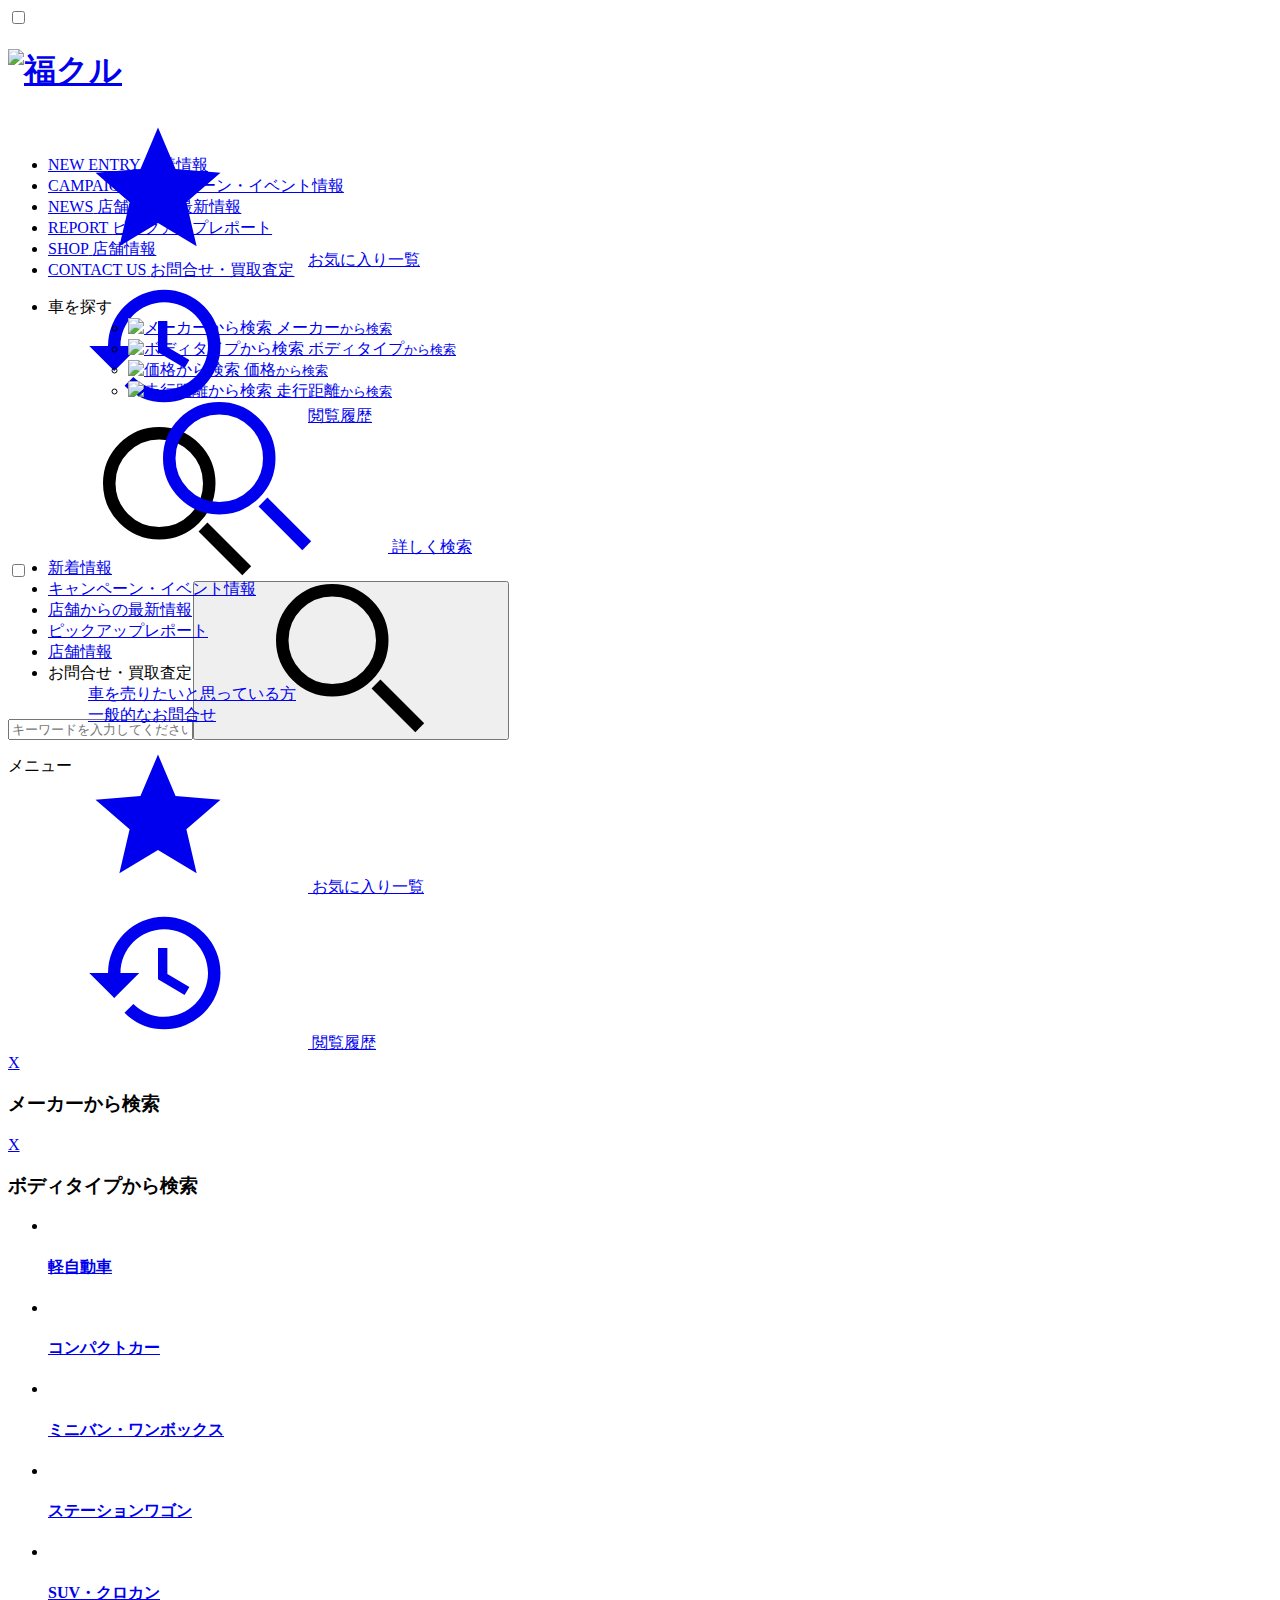
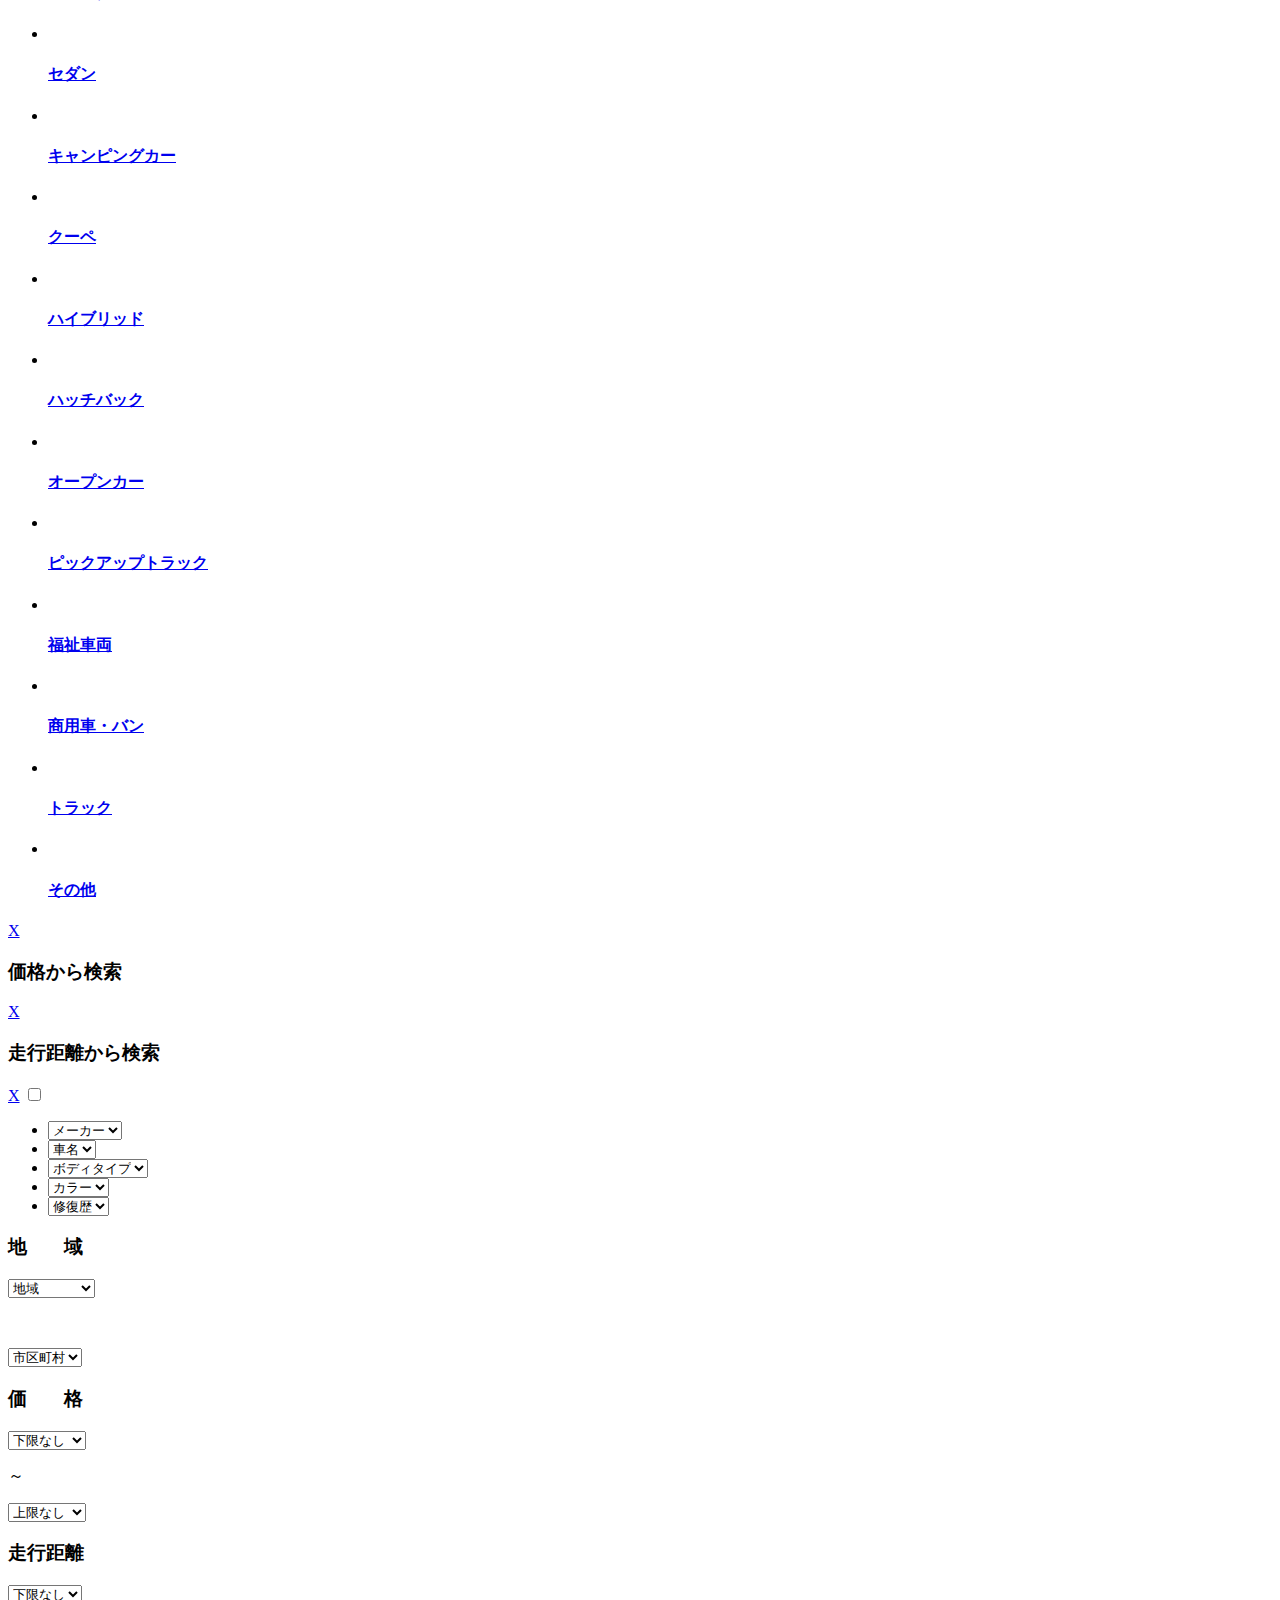
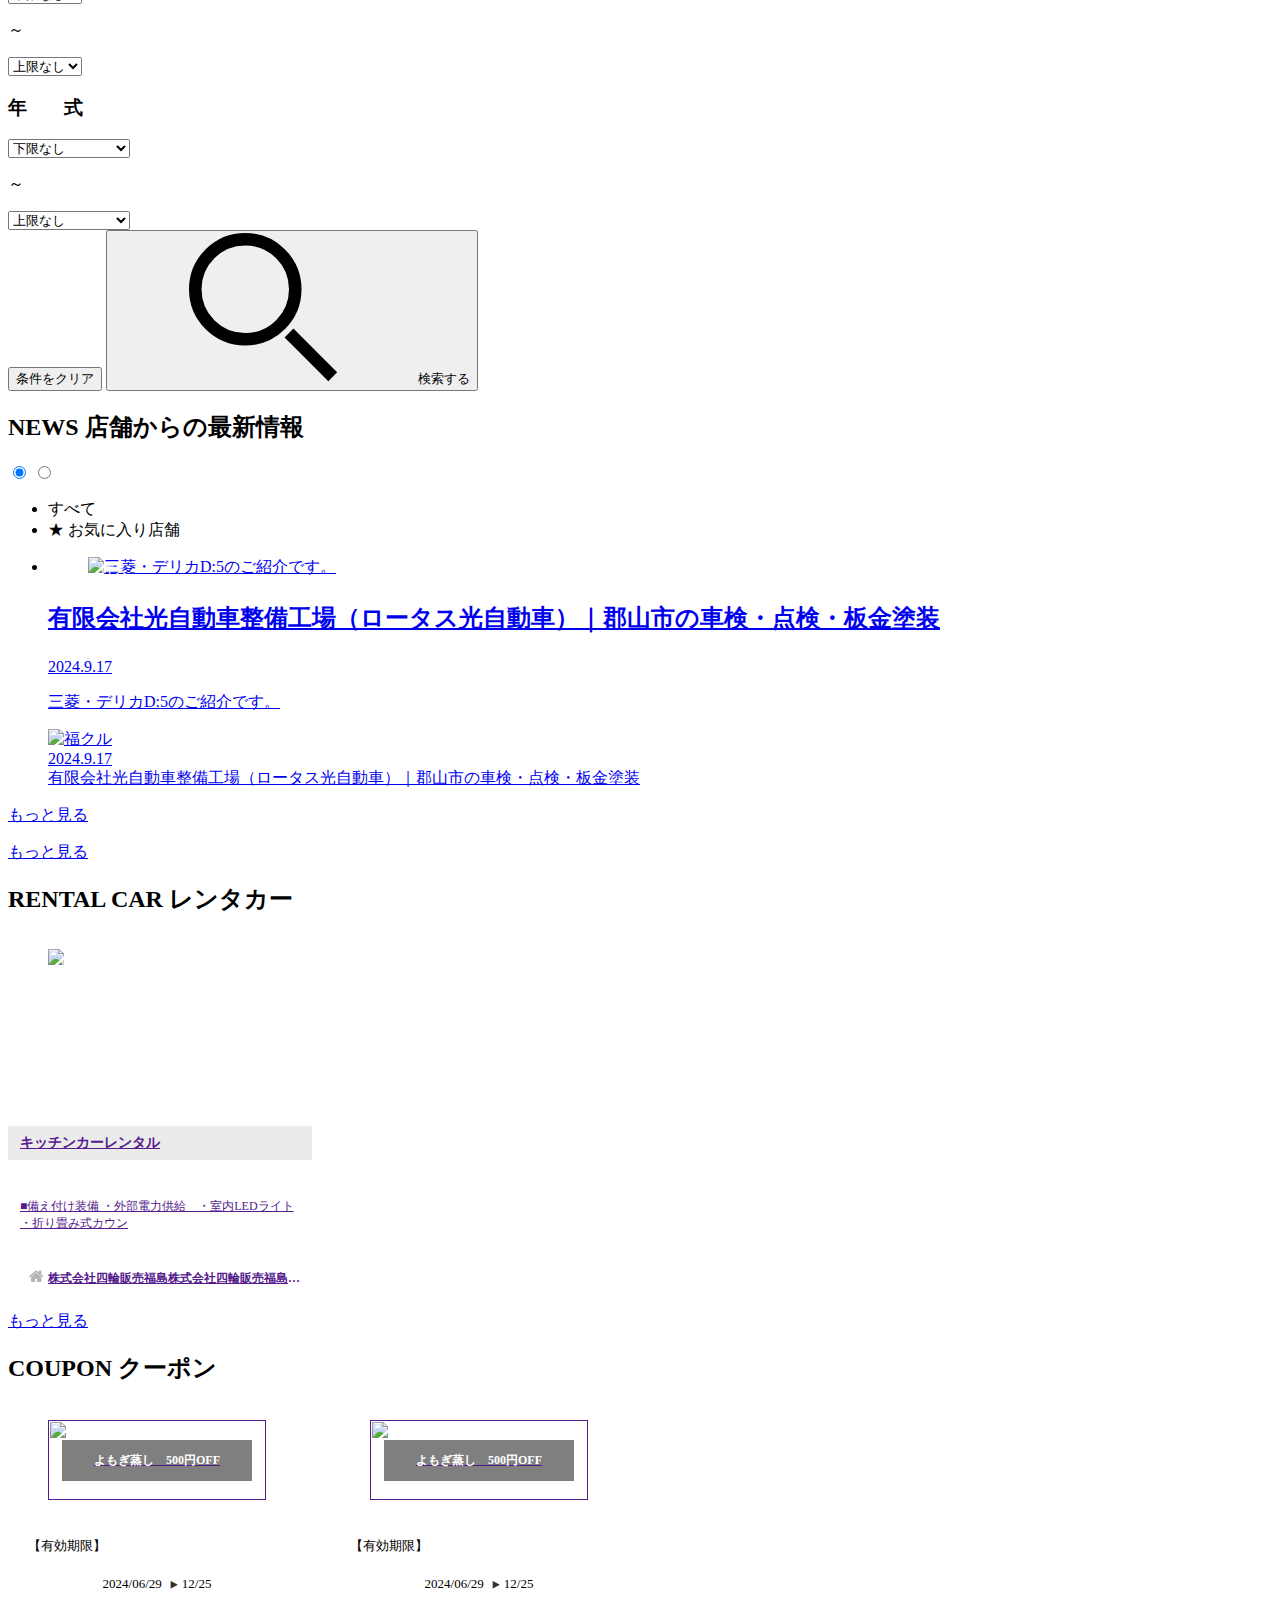
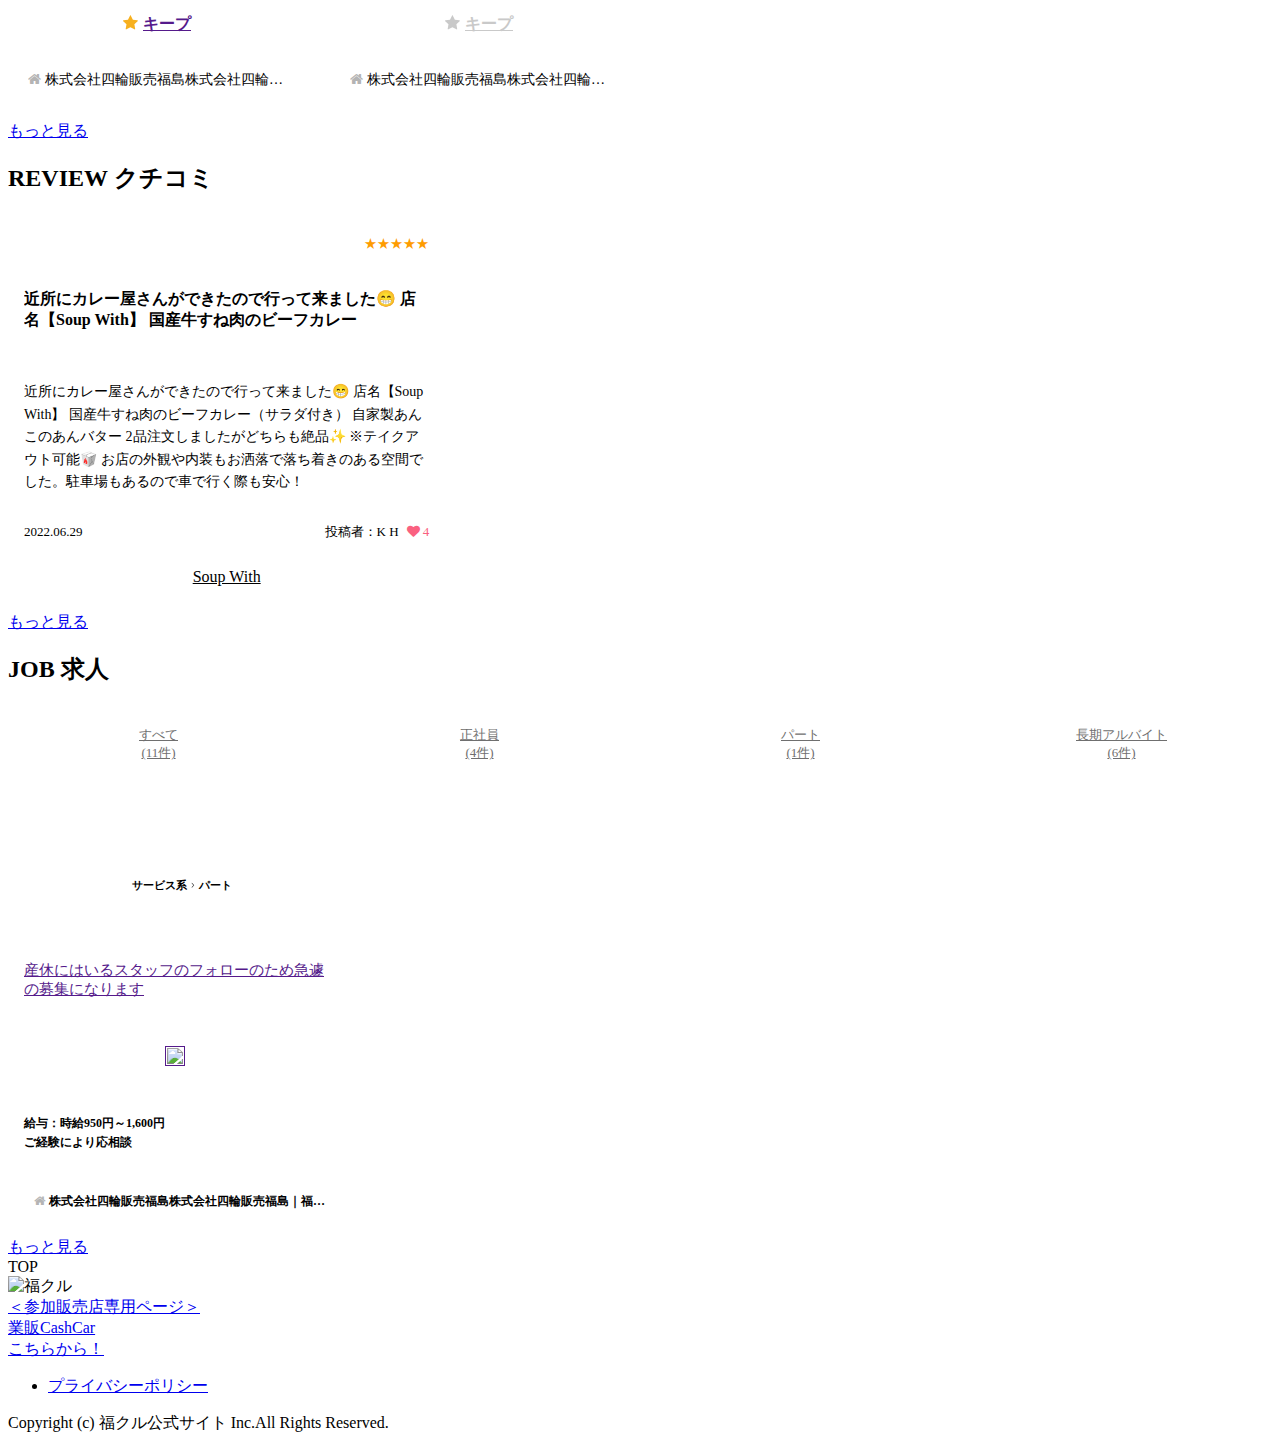
==== index.html @ 44efbf76 "トップページの修正に関するファイルを追加" ====
<!doctype html>
<html lang="ja">

<head>
  <title>福クル公式サイト｜安心と信頼のJUショップ加盟店|福島県中古車情報</title>
  <meta charset="utf-8">
  <meta name="viewport" content="width=device-width, initial-scale=1.0">
  <meta name="format-detection" content="telephone=no">
  <meta http-equiv="X-UA-Compatible" content="IE=edge">
  <meta name="Keywords" content="福島県,福クル,JU,中古車,車検,整備" />
  <meta name="Description"
    content="福島県の中古車情報は福クルの公式サイトで検索！イベント・キャンペーンの情報やお知らせも随時発信しています。安心と信頼のJUショップ加盟店では良質な中古車をお求めいただけます。軽自動車・ミニバン・ハイブリッドカーなどの人気車、未使用車も多数ラインナップ。自社工場を完備している店舗では車検・点検・鈑金塗装もおまかせ下さい。" />
  <meta name="Copyright" content="Copyright (c) 福クル公式サイト Inc.All Rights Reserved." />
  <meta property="og:title" content="福クル公式サイト｜安心と信頼のJUショップ加盟店|福島県中古車情報" />
  <meta property="og:type" content="article" />
  <meta property="og:site_name" content="福クル公式サイト" />
  <meta property="og:description"
    content="福島県の中古車情報は福クルの公式サイトで検索！イベント・キャンペーンの情報やお知らせも随時発信しています。安心と信頼のJUショップ加盟店では良質な中古車をお求めいただけます。軽自動車・ミニバン・ハイブリッドカーなどの人気車、未使用車も多数ラインナップ。自社工場を完備している店舗では車検・点検・鈑金塗装もおまかせ下さい。">
  <link rel="preconnect" href="https://fonts.googleapis.com">
  <link rel="preconnect" href="https://fonts.gstatic.com" crossorigin>
  <link
    href="https://fonts.googleapis.com/css2?family=Noto+Sans+JP:wght@400;700;900&family=Noto+Sans:wght@400;700;900&display=swap"
    rel="stylesheet">
  <link rel="stylesheet" href="https://cdnjs.cloudflare.com/ajax/libs/font-awesome/4.7.0/css/font-awesome.css">
  <link rel="stylesheet" type="text/css" href="http://fukukuru.b-cube-5.linux/usedcar/vendor/slick/slick.css"
    media="screen" />
  <link rel="stylesheet" type="text/css" href="http://fukukuru.b-cube-5.linux/usedcar/vendor/slick/slick-theme.css"
    media="screen" />
  <link rel="preload" href="http://fukukuru.b-cube-5.linux/css/style.css" as="style" />
  <link rel="preload" href="http://fukukuru.b-cube-5.linux/css/general.css" as="style" />
  <link rel="preload" href="http://fukukuru.b-cube-5.linux/css/top.css" as="style" />
  <link rel="preload" href="http://fukukuru.b-cube-5.linux/js/common-head.js" as="script" crossorigin="anonymous" />
  <link rel="preload" href="http://fukukuru.b-cube-5.linux/js/common.js" as="script" crossorigin="anonymous" />
  <link rel="preload" href="http://fukukuru.b-cube-5.linux/js/common-head.js" as="script" crossorigin="anonymous" />
  <link rel="preload" href="http://fukukuru.b-cube-5.linux/js/common.js" as="script" crossorigin="anonymous" />
  <link rel="preload" href="http://fukukuru.b-cube-5.linux/js/top/module.js" as="script" crossorigin="anonymous" />
  <link rel="stylesheet" href="http://fukukuru.b-cube-5.linux/css/style.css" type="text/css" />
  <link rel="stylesheet" href="http://fukukuru.b-cube-5.linux/css/general.css" type="text/css" />
  <link rel="stylesheet" href="http://fukukuru.b-cube-5.linux/css/top.css" type="text/css" />
  <link rel="stylesheet" href="/scss/style.css" as="style" type="text/css" />
  <style></style>
  <link rel="stylesheet" href="http://fukukuru.b-cube-5.linux/css/customize.css">
  <link href="http://fukukuru.b-cube-5.linux/db_img/bnr_img/2/bnr_img_20240920174914309.png" as="image" rel="preload">
</head>


<body class="p-body istop">

  <input id="nav-input" type="checkbox" class="p-toggleBtn__check" />
  <div class="u-ds-none" style="height:0;width:0;position:absolute;visibility:hidden"><svg>
      <defs>
        <symbol id="tw-ico" viewBox="0 0 80 65">
          <path
            d="M71.81 16.18v2.12C71.86 40 55.35 65 25.16 65A46.47 46.47 0 010 57.63a34.05 34.05 0 003.91.24 33 33 0 0020.38-7A16.44 16.44 0 019 39.43a16.28 16.28 0 007.41-.28A16.42 16.42 0 013.2 23.06v-.21a16.36 16.36 0 007.45 2.06A16.45 16.45 0 015.57 3 46.57 46.57 0 0039.4 20.14a16.43 16.43 0 0128-15 32.84 32.84 0 0010.42-4 16.46 16.46 0 01-7.22 9.07A32.45 32.45 0 0080 7.68a33.26 33.26 0 01-8.19 8.5z" />
        </symbol>
        <symbol id="fb-ico" viewBox="0 0 80 80">
          <path
            d="M80 40a40 40 0 10-46.25 39.51V51.56H23.59V40h10.16v-8.81c0-10 6-15.57 15.11-15.57a60.88 60.88 0 019 .79v9.84h-5c-5 0-6.52 3.08-6.52 6.25V40h11l-1.77 11.56h-9.32v28A40 40 0 0080 40z" />
          <path
            d="M55.57 51.56L57.34 40H46.25v-7.5c0-3.17 1.55-6.25 6.52-6.25h5v-9.84a60.88 60.88 0 00-9-.79c-9.14 0-15.11 5.54-15.11 15.57V40H23.59v11.56h10.16v28a40.1 40.1 0 0012.5 0v-28z" />
        </symbol>
        <symbol id="ln-ico" viewBox="0 0 320 320">
          <rect rx="72.14" />
          <path
            d="M266.66 144.92c0-47.74-47.86-86.58-106.69-86.58S53.28 97.18 53.28 144.92c0 42.8 38 78.65 89.22 85.42 3.48.75 8.21 2.29 9.4 5.26 1.08 2.7.71 6.93.35 9.65 0 0-1.25 7.53-1.52 9.13-.47 2.7-2.15 10.55 9.24 5.76s61.44-36.18 83.82-61.95c15.46-16.95 22.87-34.19 22.87-53.27z" />
          <path
            d="M231.16 172.49h-30a2 2 0 01-2-2v-46.55a2 2 0 012-2h30a2 2 0 012 2v7.57a2 2 0 01-2 2h-20.37v7.85h20.37a2 2 0 012 2V151a2 2 0 01-2 2h-20.37v7.86h20.37a2 2 0 012 2v7.56a2 2 0 01-2 2.07zM120.29 172.49a2 2 0 002-2v-7.56a2 2 0 00-2-2H99.92v-37a2 2 0 00-2-2h-7.6a2 2 0 00-2 2v46.53a2 2 0 002 2h30z" />
          <rect x="128.73" y="121.85" width="11.64" height="50.64" rx="2.04" />
          <path
            d="M189.84 121.85h-7.56a2 2 0 00-2 2v27.66l-21.3-28.77a1.2 1.2 0 00-.17-.21l-.12-.12-.11-.09h-.06l-.11-.08h-.06l-.11-.06h-8.47a2 2 0 00-2 2v46.56a2 2 0 002 2h7.57a2 2 0 002-2v-27.93l21.33 28.8a2 2 0 00.52.52l.12.08h.06l.1.05H181.78a2.42 2.42 0 00.54.07h7.52a2 2 0 002-2v-46.44a2 2 0 00-2-2.04z" />
        </symbol>
        <symbol id="ig-ico" viewBox="0 0 80 80">
          <path
            d="M40 7.21c10.68 0 12 0 16.16.23a22.13 22.13 0 017.43 1.38 12.3 12.3 0 014.6 3 12.3 12.3 0 013 4.6 22.13 22.13 0 011.38 7.43c.19 4.21.23 5.48.23 16.16s0 12-.23 16.16a22.13 22.13 0 01-1.38 7.43 13.22 13.22 0 01-7.59 7.59 22.13 22.13 0 01-7.43 1.38c-4.21.19-5.48.23-16.16.23s-11.95 0-16.16-.23a22.13 22.13 0 01-7.43-1.38 12.3 12.3 0 01-4.6-3 12.3 12.3 0 01-3-4.6 22.13 22.13 0 01-1.38-7.43C7.25 52 7.21 50.68 7.21 40s0-11.95.23-16.16a22.13 22.13 0 011.38-7.43 12.3 12.3 0 013-4.6 12.3 12.3 0 014.6-3 22.13 22.13 0 017.43-1.38c4.21-.19 5.48-.23 16.16-.23M40 0C29.14 0 27.77.05 23.51.24A29.18 29.18 0 0013.8 2.1a19.69 19.69 0 00-7.09 4.61A19.69 19.69 0 002.1 13.8a29.18 29.18 0 00-1.86 9.71C.05 27.77 0 29.14 0 40s.05 12.23.24 16.49A29.18 29.18 0 002.1 66.2a19.69 19.69 0 004.61 7.09 19.69 19.69 0 007.09 4.61 29.18 29.18 0 009.71 1.86C27.77 80 29.14 80 40 80s12.23 0 16.49-.24a29.18 29.18 0 009.71-1.86 20.39 20.39 0 0011.7-11.7 29.18 29.18 0 001.86-9.71C80 52.23 80 50.86 80 40s0-12.23-.24-16.49a29.18 29.18 0 00-1.86-9.71 19.69 19.69 0 00-4.61-7.09A19.69 19.69 0 0066.2 2.1 29.18 29.18 0 0056.49.24C52.23.05 50.86 0 40 0z" />
          <path
            d="M40 19.46A20.54 20.54 0 1060.54 40 20.55 20.55 0 0040 19.46zm0 33.87A13.33 13.33 0 1153.33 40 13.33 13.33 0 0140 53.33z" />
          <circle cx="61.35" cy="18.65" r="4.8" />
        </symbol>
        <symbol id="search-ico" viewBox="0 0 24 24" stroke="currentColor" stroke-miterlimit="10" stroke-width="2px">
          <circle class="cls-1" cx="9" cy="9" r="8" fill="none" />
          <line class="cls-1" x1="16" y1="16" x2="23" y2="23" />
        </symbol>
        <symbol id="fav-ico" viewBox="0 0 24 24" fill="currentColor">
          <path d="M12 17.27L18.18 21l-1.64-7.03L22 9.24l-7.19-.61L12 2 9.19 8.63 2 9.24l5.46 4.73L5.82 21z" />
        </symbol>
        <symbol id="login-ico" viewBox="0 0 24 24" fill="currentColor">
          <path
            d="M19 7.001c0 3.865-3.134 7-7 7s-7-3.135-7-7c0-3.867 3.134-7.001 7-7.001s7 3.134 7 7.001zm-1.598 7.18c-1.506 1.137-3.374 1.82-5.402 1.82-2.03 0-3.899-.685-5.407-1.822-4.072 1.793-6.593 7.376-6.593 9.821h24c0-2.423-2.6-8.006-6.598-9.819z" />
        </symbol>
        <symbol id="car-ico" viewBox="0 0 46 34" fill="currentColor">
          <path
            d="M42.8,9.53a3.36,3.36,0,0,0-2.11.7h0C40,5.58,38.26.21,34,.21H12c-4.21,0-6,5.3-6.79,9.93a3.38,3.38,0,0,0-2-.61c-1.61,0-2.91,1-2.91,2.21S1.59,14,3.2,14a3.59,3.59,0,0,0,1.57-.35h0c-.12,1.45-.14,2.57-.14,3V32.56a1.22,1.22,0,0,0,1.22,1.23H9.53a1.23,1.23,0,0,0,1.22-1.23V30.11h24.3v2.45a1.23,1.23,0,0,0,1.22,1.23H40a1.23,1.23,0,0,0,1.22-1.23V16.64c0-.48,0-1.65-.12-3.14h0A3.57,3.57,0,0,0,42.8,14c1.61,0,2.91-1,2.91-2.21S44.41,9.53,42.8,9.53ZM12.22,3.06H33.75c4.45,0,4.59,8.34,4.6,8.68H7.45C7.47,11.4,7.77,3.06,12.22,3.06ZM9.17,24.79a3.06,3.06,0,1,1,3.06-3.06A3.06,3.06,0,0,1,9.17,24.79Zm27.66,0a3.06,3.06,0,1,1,3.06-3.06A3.06,3.06,0,0,1,36.83,24.79Z" />
        </symbol>
        <symbol id="history-ico" viewBox="0 0 24 24" fill="currentColor">
          <path
            d="M13 3a9 9 0 0 0-9 9H1l3.89 3.89l.07.14L9 12H6c0-3.87 3.13-7 7-7s7 3.13 7 7s-3.13 7-7 7c-1.93 0-3.68-.79-4.94-2.06l-1.42 1.42A8.954 8.954 0 0 0 13 21a9 9 0 0 0 0-18zm-1 5v5l4.25 2.52l.77-1.28l-3.52-2.09V8z" />
        </symbol>
      </defs>
    </svg></div>
  <header class="l-header p-header">
    <div class="p-header__seo"></div>
    <div class="p-header__cont">
      <h1 class="p-header__logo"><a href="/"><img
            src="http://fukukuru.b-cube-5.linux/db_img/bnr_img/3/bnr_img_20240920174959638.jpg" alt="福クル"
            class="p-header__logo-img"></a></h1>
      <div class="p-header__menu">
        <div class="p-header__menu-item favorite"><a class="p-header__menu-link" href="/mypage/"><svg
              class="p-header__menu-ico">
              <use xlink:href="#fav-ico"></use>
            </svg>お気に入り一覧</a></div>
        <div class="p-header__menu-item history"><a class="p-header__menu-link" href="/history/"><svg
              class="p-header__menu-ico">
              <use xlink:href="#history-ico"></use>
            </svg>閲覧履歴</a></div>
        <div class="p-header__menu-item search">
          <div class="p-hSearch"><input id="p-hSearch-check" type="checkbox" class="p-hSearch__check" /><label
              id="p-hSearch-toggleBtn" for="p-hSearch-check" class="p-hSearch-toggleBtn"><svg
                class="p-hSearch-toggleBtn-icon">
                <use xlink:href="#search-ico"></use>
              </svg></label>
            <div class="p-hSearch__container">
              <div class="p-hSearch__box"><input type="text" class="p-hSearch__txt" value="" name="" id="search-text"
                  placeholder="キーワードを入力してください" /><button class="p-hSearch-btn c-form-btn" type="button"
                  id="form-keyword__search-button"><svg class="c-form-btnIcon">
                    <use xlink:href="#search-ico"></use>
                  </svg></button></div>
            </div>
          </div>
        </div>
        <div class="p-header__menu-item toggleBtn"><label id="nemu-btn" for="nav-input"
            class="u-tb-on p-toggleBtn  l-toggleBtn">
            <div class="p-toggleBtn-ico"><span></span><span></span><span></span></div>
            <p>メニュー</p>
          </label></div>
      </div>
    </div>
  </header>

  <nav class="p-hNav l-hNav">
    <ul class="p-hNav__menu c-column">
      <li class="p-hNav__menu-item">
        <a class="p-hNav__menu-link" href="/cars/">
          <span class="p-hNav__menu-en">NEW ENTRY</span>
          <span class="p-hNav__menu-jp">新着情報</span>
        </a>
      </li>
      <li class="p-hNav__menu-item">
        <a class="p-hNav__menu-link" href="/event/">
          <span class="p-hNav__menu-en">CAMPAIGN</span>
          <span class="p-hNav__menu-jp">キャンペーン・イベント情報</span>
        </a>
      </li>
      <li class="p-hNav__menu-item">
        <a class="p-hNav__menu-link" href="/pickup/">
          <span class="p-hNav__menu-en">NEWS</span>
          <span class="p-hNav__menu-jp">店舗からの最新情報</span>
        </a>
      </li>
      <li class="p-hNav__menu-item">
        <a class="p-hNav__menu-link" href="/report/">
          <span class="p-hNav__menu-en">REPORT</span>
          <span class="p-hNav__menu-jp">ピックアップレポート</span>
        </a>
      </li>
      <li class="p-hNav__menu-item">
        <a class="p-hNav__menu-link" href="/shop/">
          <span class="p-hNav__menu-en">SHOP</span>
          <span class="p-hNav__menu-jp">店舗情報</span>
        </a>
      </li>
      <li class="p-hNav__menu-item">
        <a class="p-hNav__menu-link" href="#">
          <span class="p-hNav__menu-en">CONTACT US</span>
          <span class="p-hNav__menu-jp">お問合せ・買取査定</span>
        </a>
        <ul>

          <li><a href="/form/assessment/">車を売りたいと思っている方</a></li>
          <li><a href="/form/contact/">一般的なお問合せ</a></li>
        </ul>
      </li>
    </ul>
  </nav>
  <style>
    ul.p-hNav__menu li {
      position: relative;
    }

    ul.p-hNav__menu li ul {
      list-style: none;
      position: absolute;
      top: calc(100% + 4px);
      left: 0;
      margin: 0;
      padding: 0;
      border-radius: 0 0 3px 3px;
      font-size: 13px;
    }

    ul.p-hNav__menu li:last-child ul {
      width: 100%;
      z-index: 2;

      background-color: white;
    }

    ul.p-hNav__menu li ul li {
      overflow: hidden;
      width: 100%;
      height: 0;
      color: var(--color-base);
      -moz-transition: .2s;
      -webkit-transition: .2s;
      -o-transition: .2s;
      -ms-transition: .2s;
      transition: .2s;
      display: flex;
      justify-content: center;
      align-items: center;
    }

    ul.p-hNav__menu li ul li a {}

    ul.p-hNav__menu li:hover ul li {
      overflow: visible;
      height: 38px;
    }

    ul.p-hNav__menu li:hover ul li:first-child {
      border-top: 0;
    }

    ul.p-hNav__menu li:hover ul li:last-child {
      border-bottom: 0;
    }

    ul.p-hNav__menu li:hover ul li:last-child a {
      border-radius: 0 0 3px 3px;
    }

    ul.p-hNav__menu li:hover ul li:not(:first-child) {

      border-top: 1px solid #6dc8b7;
    }
  </style>

  <div class="p-toggleMenu l-toggleMenu">
    <nav class="p-spMenu">
      <ul class="p-spMenu__list">
        <li class="p-spMenu__list-item">
          <dl class="p-spMenu__accordion">
            <dt class="p-spMenu__accordion-toggle">
              車を探す
            </dt>
            <dd class="p-spMenu__accordion-container">
              <div class="c-mobileSearch">
                <ul class="c-mobileSearch__menu">
                  <li class="c-mobileSearch__menu-item">
                    <a class="c-mobileSearch__menu-link" href="#modal-window__search-maker">
                      <img class="c-mobileSearch__menu-ico" src="/usedcar/images/top/search-maker.png" alt="メーカーから検索">
                      メーカー<small class="c-mobileSearch-small">から検索</small>
                    </a>
                  </li>
                  <li class="c-mobileSearch__menu-item">
                    <a class="c-mobileSearch__menu-link" href="#modal-window__search-type">
                      <img class="c-mobileSearch__menu-ico" src="/usedcar/images/top/search-body_type.png"
                        alt="ボディタイプから検索">
                      ボディタイプ<small class="c-mobileSearch-small">から検索</small>
                    </a>
                  </li>
                  <li class="c-mobileSearch__menu-item">
                    <a class="c-mobileSearch__menu-link" href="#modal-window__search-price">
                      <img class="c-mobileSearch__menu-ico" src="/usedcar/images/top/search-price.png" alt="価格から検索">
                      価格<small class="c-mobileSearch-small">から検索</small>
                    </a>
                  </li>
                  <li class="c-mobileSearch__menu-item">
                    <a class="c-mobileSearch__menu-link" href="#modal-window__search-mileage">
                      <img class="c-mobileSearch__menu-ico" src="/usedcar/images/top/search-mileage.png" alt="走行距離から検索">
                      走行距離<small class="c-mobileSearch-small">から検索</small>
                    </a>
                  </li>
                </ul>
                <div class="c-mobileSearch-detail">
                  <a class="c-mobileSearch-detail-link" href="#modal-window__search-detail">
                    <svg class="c-mobileSearch-detail-ico">
                      <use xlink:href="#search-ico"></use>
                    </svg>
                    詳しく検索
                  </a>
                </div>
              </div>
            </dd>
          </dl>
        </li>
        <li class="p-spMenu__list-item">
          <a class="p-spMenu__list-link" href="/cars/">
            新着情報
          </a>
        </li>
        <li class="p-spMenu__list-item">
          <a class="p-spMenu__list-link" href="/event/">
            キャンペーン・イベント情報
          </a>
        </li>
        <li class="p-spMenu__list-item">
          <a class="p-spMenu__list-link" href="/pickup/">
            店舗からの最新情報
          </a>
        </li>
        <li class="p-spMenu__list-item">
          <a class="p-spMenu__list-link" href="/report/">
            ピックアップレポート
          </a>
        </li>
        <li class="p-spMenu__list-item">
          <a class="p-spMenu__list-link" href="/shop/">
            店舗情報
          </a>
        </li>
        <li class="p-spMenu__list-item">
          <dl class="p-spMenu__accordion">
            <dt class="p-spMenu__accordion-toggle">
              お問合せ・買取査定
            </dt>
            <dd class="p-spMenu__accordion-container">
              <div class="c-mobileSearch">
                <div class="c-mobileSearch-detail">
                  <a class="c-mobileSearch-detail-link" href="/form/assessment/">
                    車を売りたいと思っている方
                  </a>
                </div>
                <div class="c-mobileSearch-detail">
                  <a class="c-mobileSearch-detail-link" href="/form/contact/">
                    一般的なお問合せ
                  </a>
                </div>
              </div>
            </dd>
          </dl>
        </li>
      </ul>
      <div class="p-spMenu__user">
        <div class="p-spMenu__user-item favorite">
          <a class="p-spMenu__user-link" href="/mypage/">
            <svg class="p-spMenu__user-ico">
              <use xlink:href="#fav-ico"></use>
            </svg>
            お気に入り一覧
          </a>
        </div>

        <div class="p-spMenu__user-item history">
          <a class="p-spMenu__user-link" href="/history/">
            <svg class="p-spMenu__user-ico">
              <use xlink:href="#history-ico"></use>
            </svg>
            閲覧履歴
          </a>
        </div>
      </div>
    </nav>
  </div>

  <div class="search-common__modal-wrapper" id="modal-window__search-maker">
    <a href="#!" class="search-common__modal-overlay"></a>
    <a href="#!" class="search-common__modal-close">X</a>
    <div class="search-common__modal-window">
      <div class="search-common__modal-scroll">
        <div class="search-common__modal-content">
          <div class="p-searchBox">
            <h3 class="c-ttl-h3">
              メーカーから検索
            </h3>
            <div class="p-searchBox__wrap">
              <ul class="p-makerList">

              </ul>
            </div>
          </div>
        </div>
      </div>
    </div>
  </div>

  <div class="search-common__modal-wrapper" id="modal-window__search-type">
    <a href="#!" class="search-common__modal-overlay"></a>
    <a href="#!" class="search-common__modal-close">X</a>
    <div class="search-common__modal-window">
      <div class="search-common__modal-scroll">
        <div class="search-common__modal-content">
          <div class="p-searchBox">
            <h3 class="c-ttl-h3">
              ボディタイプから検索
            </h3>
            <div class="p-searchBox__wrap">
              <ul class="p-bodyTypeList">

                <li class="p-bodyTypeList-item inactive">
                  <a class="p-bodyTypeList-link inactive" href="/cars/bodytype-1/">

                    <img class="lazy lazyload "
                      src="http://fukukuru.b-cube-5.linux//common/image2.php?1=1&w=100&h=40&f=%2Fimg%2Fdummy%2Fsquare%2Ejpg"
                      data-original="http://fukukuru.b-cube-5.linux//common/image2.php?1=1&w=100&h=40&f=%2Fdb%5Fimg%2Fcars%5Fimg%2Fbodytype%2F1%2Fimg1%5F20240611095526954%2Epng"
                      alt="">

                    <h4 class="p-bodyTypeList-name">軽自動車</h4>
                  </a>
                </li>

                <li class="p-bodyTypeList-item inactive">
                  <a class="p-bodyTypeList-link inactive" href="/cars/bodytype-2/">

                    <img class="lazy lazyload "
                      src="http://fukukuru.b-cube-5.linux//common/image2.php?1=1&w=100&h=40&f=%2Fimg%2Fdummy%2Fsquare%2Ejpg"
                      data-original="http://fukukuru.b-cube-5.linux//common/image2.php?1=1&w=100&h=40&f=%2Fdb%5Fimg%2Fcars%5Fimg%2Fbodytype%2F2%2Fimg1%5F2024061109554036%2Epng"
                      alt="">

                    <h4 class="p-bodyTypeList-name">コンパクトカー</h4>
                  </a>
                </li>

                <li class="p-bodyTypeList-item inactive">
                  <a class="p-bodyTypeList-link inactive" href="/cars/bodytype-3/">

                    <img class="lazy lazyload "
                      src="http://fukukuru.b-cube-5.linux//common/image2.php?1=1&w=100&h=40&f=%2Fimg%2Fdummy%2Fsquare%2Ejpg"
                      data-original="http://fukukuru.b-cube-5.linux//common/image2.php?1=1&w=100&h=40&f=%2Fdb%5Fimg%2Fcars%5Fimg%2Fbodytype%2F3%2Fimg1%5F20240611095552120%2Epng"
                      alt="">

                    <h4 class="p-bodyTypeList-name">ミニバン・ワンボックス</h4>
                  </a>
                </li>

                <li class="p-bodyTypeList-item inactive">
                  <a class="p-bodyTypeList-link inactive" href="/cars/bodytype-4/">

                    <img class="lazy lazyload "
                      src="http://fukukuru.b-cube-5.linux//common/image2.php?1=1&w=100&h=40&f=%2Fimg%2Fdummy%2Fsquare%2Ejpg"
                      data-original="http://fukukuru.b-cube-5.linux//common/image2.php?1=1&w=100&h=40&f=%2Fdb%5Fimg%2Fcars%5Fimg%2Fbodytype%2F4%2Fimg1%5F202406110956060%2Epng"
                      alt="">

                    <h4 class="p-bodyTypeList-name">ステーションワゴン</h4>
                  </a>
                </li>

                <li class="p-bodyTypeList-item inactive">
                  <a class="p-bodyTypeList-link inactive" href="/cars/bodytype-5/">

                    <img class="lazy lazyload "
                      src="http://fukukuru.b-cube-5.linux//common/image2.php?1=1&w=100&h=40&f=%2Fimg%2Fdummy%2Fsquare%2Ejpg"
                      data-original="http://fukukuru.b-cube-5.linux//common/image2.php?1=1&w=100&h=40&f=%2Fdb%5Fimg%2Fcars%5Fimg%2Fbodytype%2F5%2Fimg1%5F20240611095616979%2Epng"
                      alt="">

                    <h4 class="p-bodyTypeList-name">SUV・クロカン</h4>
                  </a>
                </li>

                <li class="p-bodyTypeList-item inactive">
                  <a class="p-bodyTypeList-link inactive" href="/cars/bodytype-6/">

                    <img class="lazy lazyload "
                      src="http://fukukuru.b-cube-5.linux//common/image2.php?1=1&w=100&h=40&f=%2Fimg%2Fdummy%2Fsquare%2Ejpg"
                      data-original="http://fukukuru.b-cube-5.linux//common/image2.php?1=1&w=100&h=40&f=%2Fdb%5Fimg%2Fcars%5Fimg%2Fbodytype%2F6%2Fimg1%5F20240611095629968%2Epng"
                      alt="">

                    <h4 class="p-bodyTypeList-name">セダン</h4>
                  </a>
                </li>

                <li class="p-bodyTypeList-item inactive">
                  <a class="p-bodyTypeList-link inactive" href="/cars/bodytype-7/">

                    <img class="lazy lazyload "
                      src="http://fukukuru.b-cube-5.linux//common/image2.php?1=1&w=100&h=40&f=%2Fimg%2Fdummy%2Fsquare%2Ejpg"
                      data-original="http://fukukuru.b-cube-5.linux//common/image2.php?1=1&w=100&h=40&f=%2Fdb%5Fimg%2Fcars%5Fimg%2Fbodytype%2F7%2Fimg1%5F20240611095642465%2Epng"
                      alt="">

                    <h4 class="p-bodyTypeList-name">キャンピングカー</h4>
                  </a>
                </li>

                <li class="p-bodyTypeList-item inactive">
                  <a class="p-bodyTypeList-link inactive" href="/cars/bodytype-8/">

                    <img class="lazy lazyload "
                      src="http://fukukuru.b-cube-5.linux//common/image2.php?1=1&w=100&h=40&f=%2Fimg%2Fdummy%2Fsquare%2Ejpg"
                      data-original="http://fukukuru.b-cube-5.linux//common/image2.php?1=1&w=100&h=40&f=%2Fdb%5Fimg%2Fcars%5Fimg%2Fbodytype%2F8%2Fimg1%5F20240611095654441%2Epng"
                      alt="">

                    <h4 class="p-bodyTypeList-name">クーペ</h4>
                  </a>
                </li>

                <li class="p-bodyTypeList-item inactive">
                  <a class="p-bodyTypeList-link inactive" href="/cars/bodytype-9/">

                    <img class="lazy lazyload "
                      src="http://fukukuru.b-cube-5.linux//common/image2.php?1=1&w=100&h=40&f=%2Fimg%2Fdummy%2Fsquare%2Ejpg"
                      data-original="http://fukukuru.b-cube-5.linux//common/image2.php?1=1&w=100&h=40&f=%2Fdb%5Fimg%2Fcars%5Fimg%2Fbodytype%2F9%2Fimg1%5F20240611095704846%2Epng"
                      alt="">

                    <h4 class="p-bodyTypeList-name">ハイブリッド</h4>
                  </a>
                </li>

                <li class="p-bodyTypeList-item inactive">
                  <a class="p-bodyTypeList-link inactive" href="/cars/bodytype-10/">

                    <img class="lazy lazyload "
                      src="http://fukukuru.b-cube-5.linux//common/image2.php?1=1&w=100&h=40&f=%2Fimg%2Fdummy%2Fsquare%2Ejpg"
                      data-original="http://fukukuru.b-cube-5.linux//common/image2.php?1=1&w=100&h=40&f=%2Fdb%5Fimg%2Fcars%5Fimg%2Fbodytype%2F10%2Fimg1%5F20240611095718818%2Epng"
                      alt="">

                    <h4 class="p-bodyTypeList-name">ハッチバック</h4>
                  </a>
                </li>

                <li class="p-bodyTypeList-item inactive">
                  <a class="p-bodyTypeList-link inactive" href="/cars/bodytype-11/">

                    <img class="lazy lazyload "
                      src="http://fukukuru.b-cube-5.linux//common/image2.php?1=1&w=100&h=40&f=%2Fimg%2Fdummy%2Fsquare%2Ejpg"
                      data-original="http://fukukuru.b-cube-5.linux//common/image2.php?1=1&w=100&h=40&f=%2Fdb%5Fimg%2Fcars%5Fimg%2Fbodytype%2F11%2Fimg1%5F20240611095732458%2Epng"
                      alt="">

                    <h4 class="p-bodyTypeList-name">オープンカー</h4>
                  </a>
                </li>

                <li class="p-bodyTypeList-item inactive">
                  <a class="p-bodyTypeList-link inactive" href="/cars/bodytype-12/">

                    <img class="lazy lazyload "
                      src="http://fukukuru.b-cube-5.linux//common/image2.php?1=1&w=100&h=40&f=%2Fimg%2Fdummy%2Fsquare%2Ejpg"
                      data-original="http://fukukuru.b-cube-5.linux//common/image2.php?1=1&w=100&h=40&f=%2Fdb%5Fimg%2Fcars%5Fimg%2Fbodytype%2F12%2Fimg1%5F20240611095743770%2Epng"
                      alt="">

                    <h4 class="p-bodyTypeList-name">ピックアップトラック</h4>
                  </a>
                </li>

                <li class="p-bodyTypeList-item inactive">
                  <a class="p-bodyTypeList-link inactive" href="/cars/bodytype-13/">

                    <img class="lazy lazyload "
                      src="http://fukukuru.b-cube-5.linux//common/image2.php?1=1&w=100&h=40&f=%2Fimg%2Fdummy%2Fsquare%2Ejpg"
                      data-original="http://fukukuru.b-cube-5.linux//common/image2.php?1=1&w=100&h=40&f=%2Fdb%5Fimg%2Fcars%5Fimg%2Fbodytype%2F13%2Fimg1%5F20240611095755253%2Epng"
                      alt="">

                    <h4 class="p-bodyTypeList-name">福祉車両</h4>
                  </a>
                </li>

                <li class="p-bodyTypeList-item inactive">
                  <a class="p-bodyTypeList-link inactive" href="/cars/bodytype-14/">

                    <img class="lazy lazyload "
                      src="http://fukukuru.b-cube-5.linux//common/image2.php?1=1&w=100&h=40&f=%2Fimg%2Fdummy%2Fsquare%2Ejpg"
                      data-original="http://fukukuru.b-cube-5.linux//common/image2.php?1=1&w=100&h=40&f=%2Fdb%5Fimg%2Fcars%5Fimg%2Fbodytype%2F14%2Fimg1%5F20240611095806466%2Epng"
                      alt="">

                    <h4 class="p-bodyTypeList-name">商用車・バン</h4>
                  </a>
                </li>

                <li class="p-bodyTypeList-item inactive">
                  <a class="p-bodyTypeList-link inactive" href="/cars/bodytype-15/">

                    <img class="lazy lazyload "
                      src="http://fukukuru.b-cube-5.linux//common/image2.php?1=1&w=100&h=40&f=%2Fimg%2Fdummy%2Fsquare%2Ejpg"
                      data-original="http://fukukuru.b-cube-5.linux//common/image2.php?1=1&w=100&h=40&f=%2Fdb%5Fimg%2Fcars%5Fimg%2Fbodytype%2F15%2Fimg1%5F20240611095817798%2Epng"
                      alt="">

                    <h4 class="p-bodyTypeList-name">トラック</h4>
                  </a>
                </li>

                <li class="p-bodyTypeList-item inactive">
                  <a class="p-bodyTypeList-link inactive" href="/cars/bodytype-16/">

                    <img class="lazy lazyload "
                      src="http://fukukuru.b-cube-5.linux//common/image2.php?1=1&w=100&h=40&f=%2Fimg%2Fdummy%2Fsquare%2Ejpg"
                      data-original="http://fukukuru.b-cube-5.linux//common/image2.php?1=1&w=100&h=40&f=%2Fdb%5Fimg%2Fcars%5Fimg%2Fbodytype%2F16%2Fimg1%5F20240611095828202%2Epng"
                      alt="">

                    <h4 class="p-bodyTypeList-name">その他</h4>
                  </a>
                </li>

              </ul>
            </div>
          </div>
        </div>
      </div>
    </div>
  </div>




  <div class="search-common__modal-wrapper" id="modal-window__search-price">
    <a href="#!" class="search-common__modal-overlay"></a>
    <a href="#!" class="search-common__modal-close">X</a>
    <div class="search-common__modal-window">
      <div class="search-common__modal-scroll">
        <div class="search-common__modal-content">

          <div class="p-searchBox">
            <h3 class="c-ttl-h3">
              価格から検索
            </h3>
            <div class="p-searchBox__wrap">

              <ul class="p-priceList">

              </ul>

            </div>
          </div>

        </div>
      </div>
    </div>
  </div>




  <div class="search-common__modal-wrapper" id="modal-window__search-mileage">
    <a href="#!" class="search-common__modal-overlay"></a>
    <a href="#!" class="search-common__modal-close">X</a>
    <div class="search-common__modal-window">
      <div class="search-common__modal-scroll">
        <div class="search-common__modal-content">

          <div class="p-searchBox">
            <h3 class="c-ttl-h3">
              走行距離から検索
            </h3>
            <div class="p-searchBox__wrap">

              <ul class="p-mileageList">

              </ul>

            </div>
          </div>

        </div>
      </div>
    </div>
  </div>




  <div class="search-common__modal-wrapper" id="modal-window__search-detail">
    <a href="#!" class="search-common__modal-overlay"></a>
    <a href="#!" class="search-common__modal-close">X</a>
    <input class="p-detailForm-input" type="checkbox" id="search-common__form-more" />
    <div class="search-common__modal-window">
      <div class="search-common__modal-scroll">
        <div class="search-common__modal-content">
          <ul class="p-detailForm__list">
            <li class="p-detailForm__list-item">
              <div class="p-detailForm__select">
                <div class="c-form__select">
                  <select class="c-form__select-control" id="search-common__form-maker" name="maker">
                    <option value="">メーカー</option>

                  </select>
                </div>
              </div>
            </li>
            <li class="p-detailForm__list-item">
              <div class="p-detailForm__select">
                <div class="c-form__select">
                  <select class="c-form__select-control" id="search-common__form-carclass" name="carclass">
                    <option value="">車名</option>

                  </select>
                </div>
              </div>
            </li>
            <li class="p-detailForm__list-item">
              <div class="p-detailForm__select">
                <div class="c-form__select">
                  <select class="c-form__select-control" id="search-common__form-bodytype" name="bodytype">
                    <option value="">ボディタイプ</option>

                  </select>
                </div>
              </div>
            </li>


            <li class="p-detailForm__list-item">
              <div class="p-detailForm__select">
                <div class="c-form__select">
                  <select class="c-form__select-control" id="search-common__form-bodycolor" name="bodycolor">
                    <option value="">カラー</option>

                  </select>
                </div>
              </div>
            </li>

            <li class="p-detailForm__list-item">
              <div class="p-detailForm__select">
                <div class="c-form__select">
                  <select class="c-form__select-control" id="search-common__form-repair" name="repair">
                    <option value="">修復歴</option>
                    <option value="0">なし</option>
                    <option value="1">あり</option>
                  </select>
                </div>
              </div>
            </li>



          </ul>
        </div>
        <div class="search-common__modal-more">
          <div class="p-detailForm__cont p-detailForm__columns">
            <h3 class="p-detailForm-ttl">
              地&emsp;&emsp;域
            </h3>
            <div class="p-detailForm-item">
              <div class="c-form__select">
                <select class="c-form__select-control" id="search-common__form-areas" name="areas">
                  <option value="">地域</option>

                  <option value="1">福島市</option>

                  <option value="23">伊達市</option>

                  <option value="24">二本松市</option>

                  <option value="25">本宮市</option>

                  <option value="26">大玉村</option>

                  <option value="27">郡山市</option>

                  <option value="28">田村市</option>

                  <option value="29">三春町</option>

                  <option value="30">平田村</option>

                  <option value="32">須賀川市</option>

                  <option value="33">白河市</option>

                  <option value="31">泉崎村</option>

                  <option value="39">石川町</option>

                  <option value="40">玉川村</option>

                  <option value="34">南相馬市</option>

                  <option value="35">相馬市</option>

                  <option value="36">会津若松市</option>

                  <option value="37">西会津町</option>

                  <option value="38">いわき市</option>

                  <option value="41">福島県外</option>

                </select>
              </div>
            </div>
            <div class="p-detailForm-wave">
              <p>&emsp;</p>
            </div>
            <div class="p-detailForm-item">
              <div class="c-form__select">
                <select class="c-form__select-control" id="search-common__form-city" name="city">
                  <option value="">市区町村</option>
                </select>
              </div>
            </div>
          </div>

          <div class="p-detailForm__cont p-detailForm__columns">
            <h3 class="p-detailForm-ttl">
              価&emsp;&emsp;格
            </h3>
            <div class="p-detailForm-item">
              <div class="c-form__select">
                <select class="c-form__select-control" id="search-common__form-pricef" name="pricef">
                  <option value="">下限なし</option>

                  <option value="1">5万円</option>

                  <option value="2">10万円</option>

                  <option value="3">15万円</option>

                  <option value="4">20万円</option>

                  <option value="5">25万円</option>

                  <option value="6">30万円</option>

                  <option value="7">35万円</option>

                  <option value="8">40万円</option>

                  <option value="9">45万円</option>

                  <option value="10">50万円</option>

                  <option value="11">55万円</option>

                  <option value="12">60万円</option>

                  <option value="13">65万円</option>

                  <option value="14">70万円</option>

                  <option value="15">75万円</option>

                  <option value="16">80万円</option>

                  <option value="17">85万円</option>

                  <option value="18">90万円</option>

                  <option value="19">95万円</option>

                  <option value="20">100万円</option>

                  <option value="21">105万円</option>

                  <option value="22">110万円</option>

                  <option value="23">115万円</option>

                  <option value="24">120万円</option>

                  <option value="25">125万円</option>

                  <option value="26">130万円</option>

                  <option value="27">135万円</option>

                  <option value="28">140万円</option>

                  <option value="29">145万円</option>

                  <option value="30">150万円</option>

                  <option value="31">160万円</option>

                  <option value="32">170万円</option>

                  <option value="33">180万円</option>

                  <option value="34">190万円</option>

                  <option value="35">200万円</option>

                  <option value="36">250万円</option>

                  <option value="37">300万円</option>

                  <option value="38">350万円</option>

                  <option value="39">400万円</option>

                  <option value="40">450万円</option>

                  <option value="41">500万円</option>

                  <option value="42">600万円</option>

                  <option value="43">700万円</option>

                  <option value="44">800万円</option>

                  <option value="45">900万円</option>

                  <option value="46">1000万円</option>

                </select>
              </div>
            </div>

            <div class="p-detailForm-wave">
              <p>
                ～
              </p>
            </div>

            <div class="p-detailForm-item">
              <div class="c-form__select">
                <select class="c-form__select-control" id="search-common__form-pricet" name="pricet">
                  <option value="">上限なし</option>

                  <option value="1">5万円</option>

                  <option value="2">10万円</option>

                  <option value="3">15万円</option>

                  <option value="4">20万円</option>

                  <option value="5">25万円</option>

                  <option value="6">30万円</option>

                  <option value="7">35万円</option>

                  <option value="8">40万円</option>

                  <option value="9">45万円</option>

                  <option value="10">50万円</option>

                  <option value="11">55万円</option>

                  <option value="12">60万円</option>

                  <option value="13">65万円</option>

                  <option value="14">70万円</option>

                  <option value="15">75万円</option>

                  <option value="16">80万円</option>

                  <option value="17">85万円</option>

                  <option value="18">90万円</option>

                  <option value="19">95万円</option>

                  <option value="20">100万円</option>

                  <option value="21">105万円</option>

                  <option value="22">110万円</option>

                  <option value="23">115万円</option>

                  <option value="24">120万円</option>

                  <option value="25">125万円</option>

                  <option value="26">130万円</option>

                  <option value="27">135万円</option>

                  <option value="28">140万円</option>

                  <option value="29">145万円</option>

                  <option value="30">150万円</option>

                  <option value="31">160万円</option>

                  <option value="32">170万円</option>

                  <option value="33">180万円</option>

                  <option value="34">190万円</option>

                  <option value="35">200万円</option>

                  <option value="36">250万円</option>

                  <option value="37">300万円</option>

                  <option value="38">350万円</option>

                  <option value="39">400万円</option>

                  <option value="40">450万円</option>

                  <option value="41">500万円</option>

                  <option value="42">600万円</option>

                  <option value="43">700万円</option>

                  <option value="44">800万円</option>

                  <option value="45">900万円</option>

                  <option value="46">1000万円</option>

                </select>
              </div>
            </div>

          </div>


          <div class="p-detailForm__cont p-detailForm__columns">
            <h3 class="p-detailForm-ttl">
              走行距離
            </h3>
            <div class="p-detailForm-item">
              <div class="c-form__select">
                <select class="c-form__select-control" id="search-common__form-mileagef" name="mileagef">
                  <option value="">下限なし</option>

                  <option value="1">500km</option>

                  <option value="2">1000km</option>

                  <option value="3">3000km</option>

                  <option value="4">5000km</option>

                  <option value="5">7000km</option>

                  <option value="6">1万km</option>

                  <option value="7">2万km</option>

                  <option value="8">3万km</option>

                  <option value="9">4万km</option>

                  <option value="10">5万km</option>

                  <option value="11">6万km</option>

                  <option value="12">7万km</option>

                  <option value="13">8万km</option>

                  <option value="14">9万km</option>

                  <option value="15">10万km</option>

                  <option value="16">11万km</option>

                  <option value="17">12万km</option>

                  <option value="18">13万km</option>

                  <option value="19">14万km</option>

                  <option value="20">15万km</option>

                </select>
              </div>
            </div>
            <div class="p-detailForm-wave">
              <p>
                ～
              </p>
            </div>
            <div class="p-detailForm-item">
              <div class="c-form__select">
                <select class="c-form__select-control" id="search-common__form-mileaget" name="mileaget">
                  <option value="">上限なし</option>

                  <option value="1">500km</option>

                  <option value="2">1000km</option>

                  <option value="3">3000km</option>

                  <option value="4">5000km</option>

                  <option value="5">7000km</option>

                  <option value="6">1万km</option>

                  <option value="7">2万km</option>

                  <option value="8">3万km</option>

                  <option value="9">4万km</option>

                  <option value="10">5万km</option>

                  <option value="11">6万km</option>

                  <option value="12">7万km</option>

                  <option value="13">8万km</option>

                  <option value="14">9万km</option>

                  <option value="15">10万km</option>

                  <option value="16">11万km</option>

                  <option value="17">12万km</option>

                  <option value="18">13万km</option>

                  <option value="19">14万km</option>

                  <option value="20">15万km</option>

                </select>
              </div>
            </div>
          </div>



          <div class="p-detailForm__cont p-detailForm__columns">
            <h3 class="p-detailForm-ttl">
              年&emsp;&emsp;式
            </h3>
            <div class="p-detailForm-item">
              <div class="c-form__select">
                <select class="c-form__select-control" id="search-common__form-yearf" name="yearf">
                  <option value="">下限なし</option>

                  <option value="2024">2024(令和6)&ensp;年</option>

                  <option value="2023">2023(令和5)&ensp;年</option>

                  <option value="2022">2022(令和4)&ensp;年</option>

                  <option value="2021">2021(令和3)&ensp;年</option>

                  <option value="2020">2020(令和2)&ensp;年</option>

                  <option value="2019">2019(令和1)&ensp;年</option>

                  <option value="2018">2018(平成30)&ensp;年</option>

                  <option value="2017">2017(平成29)&ensp;年</option>

                  <option value="2016">2016(平成28)&ensp;年</option>

                  <option value="2015">2015(平成27)&ensp;年</option>

                  <option value="2014">2014(平成26)&ensp;年</option>

                  <option value="2013">2013(平成25)&ensp;年</option>

                  <option value="2012">2012(平成24)&ensp;年</option>

                  <option value="2011">2011(平成23)&ensp;年</option>

                  <option value="2010">2010(平成22)&ensp;年</option>

                  <option value="2009">2009(平成21)&ensp;年</option>

                  <option value="2008">2008(平成20)&ensp;年</option>

                  <option value="2007">2007(平成19)&ensp;年</option>

                  <option value="2006">2006(平成18)&ensp;年</option>

                  <option value="2005">2005(平成17)&ensp;年</option>

                  <option value="2004">2004(平成16)&ensp;年</option>

                  <option value="2003">2003(平成15)&ensp;年</option>

                  <option value="2002">2002(平成14)&ensp;年</option>

                  <option value="2001">2001(平成13)&ensp;年</option>

                  <option value="2000">2000(平成12)&ensp;年</option>

                  <option value="1999">1999(平成11)&ensp;年</option>

                  <option value="1998">1998(平成10)&ensp;年</option>

                  <option value="1997">1997(平成9)&ensp;年</option>

                  <option value="1996">1996(平成8)&ensp;年</option>

                  <option value="1995">1995(平成7)&ensp;年</option>

                  <option value="1994">1994(平成6)&ensp;年</option>

                  <option value="1993">1993(平成5)&ensp;年</option>

                  <option value="1992">1992(平成4)&ensp;年</option>

                  <option value="1991">1991(平成3)&ensp;年</option>

                  <option value="1990">1990(平成2)&ensp;年</option>

                  <option value="1989">1989(平成1)&ensp;年</option>

                  <option value="1988">1988(昭和63)&ensp;年</option>

                  <option value="1987">1987(昭和62)&ensp;年</option>

                  <option value="1986">1986(昭和61)&ensp;年</option>

                  <option value="1985">1985(昭和60)&ensp;年</option>

                  <option value="1984">1984(昭和59)&ensp;年</option>

                  <option value="1983">1983(昭和58)&ensp;年</option>

                  <option value="1982">1982(昭和57)&ensp;年</option>

                  <option value="1981">1981(昭和56)&ensp;年</option>

                  <option value="1980">1980(昭和55)&ensp;年</option>

                </select>
              </div>
            </div>
            <div class="p-detailForm-wave">
              <p>
                ～
              </p>
            </div>
            <div class="p-detailForm-item">
              <div class="c-form__select">
                <select class="c-form__select-control" id="search-common__form-yeart" name="yeart">
                  <option value="">上限なし</option>

                  <option value="2024">2024(令和6)&ensp;年</option>

                  <option value="2023">2023(令和5)&ensp;年</option>

                  <option value="2022">2022(令和4)&ensp;年</option>

                  <option value="2021">2021(令和3)&ensp;年</option>

                  <option value="2020">2020(令和2)&ensp;年</option>

                  <option value="2019">2019(令和1)&ensp;年</option>

                  <option value="2018">2018(平成30)&ensp;年</option>

                  <option value="2017">2017(平成29)&ensp;年</option>

                  <option value="2016">2016(平成28)&ensp;年</option>

                  <option value="2015">2015(平成27)&ensp;年</option>

                  <option value="2014">2014(平成26)&ensp;年</option>

                  <option value="2013">2013(平成25)&ensp;年</option>

                  <option value="2012">2012(平成24)&ensp;年</option>

                  <option value="2011">2011(平成23)&ensp;年</option>

                  <option value="2010">2010(平成22)&ensp;年</option>

                  <option value="2009">2009(平成21)&ensp;年</option>

                  <option value="2008">2008(平成20)&ensp;年</option>

                  <option value="2007">2007(平成19)&ensp;年</option>

                  <option value="2006">2006(平成18)&ensp;年</option>

                  <option value="2005">2005(平成17)&ensp;年</option>

                  <option value="2004">2004(平成16)&ensp;年</option>

                  <option value="2003">2003(平成15)&ensp;年</option>

                  <option value="2002">2002(平成14)&ensp;年</option>

                  <option value="2001">2001(平成13)&ensp;年</option>

                  <option value="2000">2000(平成12)&ensp;年</option>

                  <option value="1999">1999(平成11)&ensp;年</option>

                  <option value="1998">1998(平成10)&ensp;年</option>

                  <option value="1997">1997(平成9)&ensp;年</option>

                  <option value="1996">1996(平成8)&ensp;年</option>

                  <option value="1995">1995(平成7)&ensp;年</option>

                  <option value="1994">1994(平成6)&ensp;年</option>

                  <option value="1993">1993(平成5)&ensp;年</option>

                  <option value="1992">1992(平成4)&ensp;年</option>

                  <option value="1991">1991(平成3)&ensp;年</option>

                  <option value="1990">1990(平成2)&ensp;年</option>

                  <option value="1989">1989(平成1)&ensp;年</option>

                  <option value="1988">1988(昭和63)&ensp;年</option>

                  <option value="1987">1987(昭和62)&ensp;年</option>

                  <option value="1986">1986(昭和61)&ensp;年</option>

                  <option value="1985">1985(昭和60)&ensp;年</option>

                  <option value="1984">1984(昭和59)&ensp;年</option>

                  <option value="1983">1983(昭和58)&ensp;年</option>

                  <option value="1982">1982(昭和57)&ensp;年</option>

                  <option value="1981">1981(昭和56)&ensp;年</option>

                  <option value="1980">1980(昭和55)&ensp;年</option>

                </select>
              </div>
            </div>
          </div>
        </div>
        <div class="search-common__modal-button">
          <label class="p-detailForm-moreBtn" for="search-common__form-more">
            <span class="p-detailForm-moreBtn-txt">
              <!--より詳細な条件 閉じる-->
            </span>
          </label>
          <button class="c-form-btn clearBtn" type="reset">
            条件をクリア
          </button>
          <button class="c-form-btn" type="button" id="search-common__detail-submit">
            <svg class="c-form-btnIcon">
              <use xlink:href="#search-ico"></use>
            </svg>
            <span class="c-form-txt p-detailForm-btn-txt">検索する</span>
          </button>
        </div>
      </div>
    </div>
  </div>

  <main class="l-main p-main">
    <section class="c-section p-news">
      <div class="u-wrap">
        <h2 class="c-ttl-h2">
          <span class="c-ttl-h2-en">NEWS</span>
          <!-- TODO no.3 -->
          <span class="c-ttl-h2-jp">店舗からの最新情報</span>
          <!-- / no.3 -->
        </h2>
        <input class="p-news-radio" type="radio" name="p-news-tab" id="news-all" checked>
        <input class="p-news-radio" type="radio" name="p-news-tab" id="news-fav">
        <ul class="p-news__tab">
          <li class="p-news__tab-item">
            <label class="p-news__tab-btn" for="news-all" id="tab-news-all">
              すべて
            </label>
          </li>
          <li class="p-news__tab-item">
            <label class="p-news__tab-btn" for="news-fav" id="tab-news-fav">
              ★ お気に入り店舗
            </label>
          </li>
        </ul>
        <div class="p-news__area">
          <div class="p-news__content" id="area-news-all">
            <ul class="p-news__list">
              <li class="p-news__list-item">
                <a href="//fukukuru.b-cube-5.linux/pickup/3048/" target="_self">
                  <article class="p-newsCont">
                    <figure class="p-newsCont-img">
                      <!-- TODO no.4 -->
                      <div class="c-label is-absolute">佐久</div>
                      <!-- / no.4 -->

                      <img class="lazy lazyload "
                        src="http://fukukuru.b-cube-5.linux//common/image2.php?1=1&w=640&c=1&r=4,3&f=%2Fimg%2Fdummy%2Fsquare%2Ejpg"
                        data-original="http://fukukuru.b-cube-5.linux//common/image2.php?1=1&w=640&c=1&r=4,3&f=https%3A%2F%2Ffukukuru%2Emobi%2Fdb%5Fimg%2Fcl%5Fimg%2F39%2Fnews%2Fimages%2Fnews%5Fimg%5F20240725091307618%2Ejpg"
                        alt="三菱・デリカD:5のご紹介です。">
                    </figure>

                    <div class="p-newsCont-cont">
                      <h2 class="p-newsCont-ttl">
                        <p class="multiline 1-line">有限会社光自動車整備工場（ロータス光自動車）｜郡山市の車検・点検・板金塗装</p>
                      </h2>
                      <div class="p-newsCont-schedule u-sp-only">
                        2024.9.17
                      </div>
                      <div class="p-newsCont-txt">
                        <p class="multiline 2-line">三菱・デリカD:5のご紹介です。</p>
                      </div>
                      <div class="p-newsCont__poster">
                        <div class="p-newsCont__poster-icon">
                          <img src="http://fukukuru.b-cube-5.linux/db_img/bnr_img/3/bnr_img_20240920174959638.jpg"
                            class="site_log" alt="福クル">
                        </div>
                        <div class="p-newsCont-schedule u-pc-only">
                          2024.9.17
                        </div>
                        <div class="p-newsCont-ttl u-sp-only">
                          有限会社光自動車整備工場（ロータス光自動車）｜郡山市の車検・点検・板金塗装
                        </div>
                      </div>
                    </div>
                  </article>
                </a>
              </li>
            </ul>

            <div class="c-btn">
              <a class="c-btn-item" href="/pickup/">
                もっと見る
              </a>
            </div>
          </div>

          <div class="p-news__content" id="area-news-fav">
            <ul class="p-news__list">
            </ul>
            <div class="c-btn">
              <a class="c-btn-item" href="/pickup/">
                もっと見る
              </a>
            </div>
          </div>
        </div>
      </div>
    </section>

    <!-- TODO no.5-->
    <section class="c-section p-rentalCar">
      <div class="u-wrap">
        <h2 class="c-ttl-h2">
          <span class="c-ttl-h2-en">RENTAL CAR</span>
          <span class="c-ttl-h2-jp">レンタカー</span>
        </h2>
        <div class="p-rentalCar__list">
          <a class="p-rentalCar__item" href="">
            <figure>
              <div class="c-label is-absolute">佐久</div>
              <img src="https://picsum.photos/960/640">
            </figure>
            <div class="p-rentalCar__info">
              <h3 class="p-rentalCar__heading">キッチンカーレンタル</h3>
              <p class="p-rentalCar__description">■備え付け装備 ・外部電力供給　・室内LEDライト ・折り畳み式カウン</p>
              <p class="p-rentalCar__description u-fw--600 u-ta--right u-line-clamp--1 is-sp-gray">
                <span class="fa fa-home"></span>株式会社四輪販売福島株式会社四輪販売福島｜福島市
              </p>
            </div>
          </a>
        </div>

        <div class="c-btn">
          <a class="c-btn-item" href="/pickup/">
            もっと見る
          </a>
        </div>
      </div>
    </section>

    <!-- TODO no.7-->
    <section class="c-section p-coupon">
      <div class="u-wrap">
        <h2 class="c-ttl-h2">
          <span class="c-ttl-h2-en">COUPON</span>
          <span class="c-ttl-h2-jp">クーポン</span>
        </h2>

        <div class="p-coupon__list">
          <div class="p-coupon__item">
            <a href="">
              <figure>
                <img src="https://picsum.photos/960/640">
                <h3 class="p-coupon__heading">よもぎ蒸し　500円OFF</h3>
              </figure>
            </a>
            <div class="p-coupon__info">
              <div class="u-flex--sb u-w--100 u-fs--13">
                【有効期限】
                <div class="c-label">佐久</div>
              </div>
              <div class="p-coupon-term u-fs--13">
                2024/06/29
                <svg xmlns="http://www.w3.org/2000/svg" width="8" height="10" fill="none">
                  <g clip-path="url(#a)">
                    <path fill="#333"
                      d="M7.47 4.906.8 8.613c-.076.043-.142.048-.198.015C.547 8.594.52 8.534.52 8.447V1.054c0-.087.027-.147.082-.18C.658.84.724.843.801.887l6.67 3.707c.076.043.115.095.115.155s-.039.113-.116.156Z" />
                  </g>
                  <defs>
                    <clipPath id="a">
                      <path fill="#fff" d="M.28 9.25h7.55v-9H.28z" />
                    </clipPath>
                  </defs>
                </svg>
                12/25
              </div>
              <a class="c-btn is-keep" href="">
                <svg xmlns="http://www.w3.org/2000/svg" width="15" height="15" fill="none">
                  <path fill="#F7B01E"
                    d="M14.86 5.777c0 .13-.078.273-.233.428l-3.241 3.16.768 4.465c.006.042.009.101.009.179 0 .125-.032.23-.094.317a.315.315 0 0 1-.272.13.722.722 0 0 1-.357-.108L7.43 12.24l-4.008 2.107a.758.758 0 0 1-.358.107c-.125 0-.218-.043-.28-.13a.526.526 0 0 1-.095-.316c0-.036.006-.096.018-.179l.768-4.464-3.25-3.16c-.149-.162-.223-.304-.223-.43 0-.22.167-.357.5-.41l4.482-.652L6.993.652c.113-.245.259-.367.438-.367.178 0 .324.122.437.367l2.009 4.062 4.482.652c.333.053.5.19.5.41Z" />
                </svg>
                キープ
              </a>
              <p class="u-fs--14 u-line-clamp--1">
                <span class="fa fa-home u-mr--4"></span>株式会社四輪販売福島株式会社四輪販売福島｜福島市
              </p>
            </div>
          </div>

          <div class="p-coupon__item">
            <a href="">
              <figure>
                <img src="https://picsum.photos/960/640">
                <h3 class="p-coupon__heading">よもぎ蒸し　500円OFF</h3>
              </figure>
            </a>
            <div class="p-coupon__info">
              <div class="u-flex--sb u-w--100 u-fs--13">
                【有効期限】
                <div class="c-label">佐久</div>
              </div>
              <div class="p-coupon-term u-fs--13">
                2024/06/29
                <svg xmlns="http://www.w3.org/2000/svg" width="8" height="10" fill="none">
                  <g clip-path="url(#a)">
                    <path fill="#333"
                      d="M7.47 4.906.8 8.613c-.076.043-.142.048-.198.015C.547 8.594.52 8.534.52 8.447V1.054c0-.087.027-.147.082-.18C.658.84.724.843.801.887l6.67 3.707c.076.043.115.095.115.155s-.039.113-.116.156Z" />
                  </g>
                  <defs>
                    <clipPath id="a">
                      <path fill="#fff" d="M.28 9.25h7.55v-9H.28z" />
                    </clipPath>
                  </defs>
                </svg>
                12/25
              </div>
              <!-- TODO キープされたとき .is-kept を付与 -->
              <a class="c-btn is-keep is-kept" href="">
                <svg xmlns="http://www.w3.org/2000/svg" width="15" height="15" fill="none">
                  <path fill="#F7B01E"
                    d="M14.86 5.777c0 .13-.078.273-.233.428l-3.241 3.16.768 4.465c.006.042.009.101.009.179 0 .125-.032.23-.094.317a.315.315 0 0 1-.272.13.722.722 0 0 1-.357-.108L7.43 12.24l-4.008 2.107a.758.758 0 0 1-.358.107c-.125 0-.218-.043-.28-.13a.526.526 0 0 1-.095-.316c0-.036.006-.096.018-.179l.768-4.464-3.25-3.16c-.149-.162-.223-.304-.223-.43 0-.22.167-.357.5-.41l4.482-.652L6.993.652c.113-.245.259-.367.438-.367.178 0 .324.122.437.367l2.009 4.062 4.482.652c.333.053.5.19.5.41Z" />
                </svg>
                キープ
              </a>
              <p class="u-fs--14 u-line-clamp--1">
                <span class="fa fa-home u-mr--4"></span>株式会社四輪販売福島株式会社四輪販売福島｜福島市
              </p>
            </div>
          </div>

        </div>
        <div class="c-btn">
          <a class="c-btn-item" href="/pickup/">
            もっと見る
          </a>
        </div>
    </section>

    <!-- TODO no.8-->
    <section class="c-section p-coupon">
      <div class="u-wrap">
        <h2 class="c-ttl-h2">
          <span class="c-ttl-h2-en">REVIEW</span>
          <span class="c-ttl-h2-jp">クチコミ</span>
        </h2>

        <div class="p-review__list">
          <div class="p-review__item">
            <div class="u-flex--sb u-w--100 u-fs--13">
              <div class="c-label">佐久</div>
              <div class="p-review-evaluation__list">
                <span>★</span>
                <span>★</span>
                <span>★</span>
                <span>★</span>
                <span>★</span>
              </div>
            </div>
            <h3 class="p-review__heading u-line-clamp--2">近所にカレー屋さんができたので行って来ました😁 店名【Soup With】 国産牛すね肉のビーフカレー</h3>
            <p class="u-fs--14">
              近所にカレー屋さんができたので行って来ました😁 店名【Soup With】 国産牛すね肉のビーフカレー（サラダ付き） 自家製あんこのあんバター
              2品注文しましたがどちらも絶品✨ ※テイクアウト可能🥡 お店の外観や内装もお洒落で落ち着きのある空間でした。駐車場もあるので車で行く際も安心！
            </p>
            <div class="u-flex--sb u-w--100 u-fs--13">
              2022.06.29
              <div class="u-flex--sb">
                投稿者：K H
                <div class="p-review--fav-count">
                  <span class="fa fa-heart"></span>
                  4
                </div>
              </div>
            </div>
            <a class="c-btn is-review" href="">Soup With</a>
          </div>
        </div>

        <div class="c-btn">
          <a class="c-btn-item" href="/pickup/">
            もっと見る
          </a>
        </div>
    </section>

    <!-- TODO no.9-->
    <section class="c-section p-job">
      <div class="u-wrap">
        <h2 class="c-ttl-h2">
          <span class="c-ttl-h2-en">JOB</span>
          <span class="c-ttl-h2-jp">求人</span>
        </h2>

        <div class="c-category__list">
          <a class="c-category__item" href="">すべて<br>(11件)</a>
          <a class="c-category__item" href="">正社員<br>(4件)</a>
          <a class="c-category__item" href="">パート<br>(1件)</a>
          <a class="c-category__item" href="">長期アルバイト<br>(6件)</a>
        </div>

        <div class="p-job__list">
          <div class="p-job__item">
            <h3 class="u-flex u-w--100">
              <div class="c-label u-mr--8">佐久</div>
              <ul class="p-job-category__list">
                <li>サービス系</li>
                <li>パート</li>
              </ul>
            </h3>
            <a href="">
              <p class="u-fs--15_14">産休にはいるスタッフのフォローのため急遽の募集になります</p>
            </a>
            <a href="">
              <figure>
                <img src="https://picsum.photos/960/640">
              </figure>
            </a>
            <p class="p-job-terms">給与：時給950円～1,600円<br>ご経験により応相談</p>
            <p class="u-fs--12 u-fw--600 u-ta--right u-line-clamp--1">
              <span class="fa fa-home u-mr--4"></span>株式会社四輪販売福島株式会社四輪販売福島｜福島市
            </p>
          </div>
        </div>

        <div class="c-btn">
          <a class="c-btn-item" href="/pickup/">
            もっと見る
          </a>
        </div>
    </section>

    <div class="p-scrollTop">
      <div id="js-scroll-top" class="p-scrollTop-item">TOP</div>
    </div>
  </main>


  <footer class="p-footer">
    <div class="u-wrap">
      <div class="p-footer__logo">

        <div class="p-footer__logo-second">
        </div>

        <div class="p-footer__logo-first">
          <img src="http://fukukuru.b-cube-5.linux/db_img/bnr_img/4/bnr_img_20240920175015169.png" alt="福クル">
        </div>

        <div class="p-footer__logo-second p-footer__logo-lmargin">
          <a href="/btob/" target="_blank">
            <div class="p-footer__logo-sub">
              <div class="p-footer__logo-sub-header">
                ＜参加販売店専用ページ＞
              </div>
              <div class="p-footer__logo-sub-body">
                業販CashCar
              </div>
              <div class="p-footer__logo-sub-footer">
                こちらから！
              </div>
            </div>
          </a>
        </div>

      </div>

      <nav class="p-fNav">
        <ul class="p-fNav__list c-column">


          <li class="p-fNav__list-item"><a class="p-fNav__list-link" href="/privacy/">プライバシーポリシー</a></li>


        </ul>
      </nav>
    </div>
    <p class="p-footer__copyright">Copyright (c) 福クル公式サイト Inc.All Rights Reserved.</p>
  </footer>


  <script>
    function goEntryTelAccess(id) {

      return;

    }
  </script>

  <div id="script_display_area">

    <script src="https://ajax.googleapis.com/ajax/libs/jquery/3.4.1/jquery.min.js"></script>
    <script src="http://fukukuru.b-cube-5.linux/usedcar/vendor/slick/slick.min.js"></script>
    <script src="http://fukukuru.b-cube-5.linux/js/trunk8.js"></script>

    <script>
      $(function () {
        setTimeout(function () {
          var lazy = $('<script>').attr('src', 'https://cdnjs.cloudflare.com/ajax/libs/lazysizes/5.3.2/lazysizes.min.js');
          $('head').append(lazy);
          window.lazySizesConfig = window.lazySizesConfig || {};
          lazySizesConfig.srcAttr = 'data-original';
        }, 100);
      });
      function multiline() {
        $('.multiline').show();
        $('.multiline.1-line').trunk8();
        $('.multiline.2-line').trunk8({
          lines: 2
        });
        $('.multiline.3-line').trunk8({
          lines: 3
        });
        $('.multiline.4-line').trunk8({
          lines: 4
        });
        $('.multiline.5-line').trunk8({
          lines: 5
        });
        $('.multiline.6-line').trunk8({
          lines: 6
        });
      }
      (function () {
        $(function () {
          multiline();
        });
      }());
    </script>
    <script src="http://fukukuru.b-cube-5.linux/js/common-head.js" type="module" crossorigin></script>
    <script src="http://fukukuru.b-cube-5.linux/js/common.js" type="module" crossorigin></script>
    <script src="http://fukukuru.b-cube-5.linux/js/common-head.js" type="module" crossorigin></script>
    <script src="http://fukukuru.b-cube-5.linux/js/common.js" type="module" crossorigin></script>
    <script src="http://fukukuru.b-cube-5.linux/js/top/module.js" type="module" crossorigin></script>
    <script>
      $(function () {
        $('#form-keyword__search-button').on('click', function () {
          let location_href = '/cars/';
          if ($('#search-text').val()) {
            location_href += 'keyword-' + $('#search-text').val() + '/';
          }
          window.location.href = location_href;
        });
      });
    </script>

    <script>
      $(function () {
      });
    </script>

    <script>
      $(function () {
      });
    </script>

    <script>
      $(function () {
      });
    </script>

    <script>
      $(function () {
      });
    </script>

    <script>
      $(function () {
        $('#search-common__detail-submit').on('click', function () {
          let location_href = '/cars/';
          if ($('#search-common__form-maker option:selected').val()) {
            location_href += 'maker-' + $('#search-common__form-maker option:selected').val() + '/';
          }
          if ($('#search-common__form-carclass option:selected').val()) {
            location_href += 'carclass-' + $('#search-common__form-carclass option:selected').val() + '/';
          }
          if ($('#search-common__form-bodytype option:selected').val()) {
            location_href += 'bodytype-' + $('#search-common__form-bodytype option:selected').val() + '/';
          }
          //if ($('#search-common__form-budget option:selected').val()){
          //  location_href += 'budget-' + $('#search-common__form-budget option:selected').val() + '/';
          //}
          //if ($('#search-common__form-mileage option:selected').val()){
          //  location_href += 'mileage-' + $('#search-common__form-mileage option:selected').val() + '/';
          //}
          if ($('#search-common__form-bodycolor option:selected').val()) {
            location_href += 'bodycolor-' + $('#search-common__form-bodycolor option:selected').val() + '/';
          }
          if ($('#search-common__form-areas option:selected').val()) {
            location_href += 'areas-' + $('#search-common__form-areas option:selected').val() + '/';
          }
          if ($('#search-common__form-city option:selected').val()) {
            location_href += 'city-' + $('#search-common__form-city option:selected').val() + '/';
          }
          if ($('#search-common__form-repair option:selected').val()) {
            location_href += 'repair-' + $('#search-common__form-repair option:selected').val() + '/';
          }
          if ($('#search-common__form-pricef option:selected').val()) {
            location_href += 'pricef-' + $('#search-common__form-pricef option:selected').val() + '/';
          }
          if ($('#search-common__form-pricet option:selected').val()) {
            location_href += 'pricet-' + $('#search-common__form-pricet option:selected').val() + '/';
          }
          if ($('#search-common__form-mileagef option:selected').val()) {
            location_href += 'mileagef-' + $('#search-common__form-mileagef option:selected').val() + '/';
          }
          if ($('#search-common__form-mileaget option:selected').val()) {
            location_href += 'mileaget-' + $('#search-common__form-mileaget option:selected').val() + '/';
          }
          if ($('#search-common__form-yearf option:selected').val()) {
            location_href += 'yearf-' + $('#search-common__form-yearf option:selected').val() + '/';
          }
          if ($('#search-common__form-yeart option:selected').val()) {
            location_href += 'yeart-' + $('#search-common__form-yeart option:selected').val() + '/';
          }
          //console.log("url:" + location_href);
          window.location.href = location_href;
        });

        $('#search-common__form-maker').change(function () {
          var _fd = new FormData();
          _fd.append('action', 'top-carname');
          _fd.append('maker', $(this).val());
          var _postData = {
            type: 'POST',
            dataType: 'text',
            data: _fd,
            processData: false,
            contentType: false
          };

          $.ajax(
            '/ajax/index.cfm'
            , _postData
          ).done(function (res) {
            try {
              var _result = JSON.parse(res);
              if (_result.STATUS == '') {
                $('#search-common__form-carclass').html(_result.RESULT);
              } else {
                window.alert(_result.RESULT);
                return false;
              }

            } catch (e) {
              window.alert("データの取得に失敗しましたので、処理を中止します");
              return false;
            }

          }).fail(function (jqXHR, textStatus, errorThrown) {
            window.alert("データの取得に失敗しましたので、処理を中止します");
            return false;
          });
        });
      });
    </script>
    <script>
      (function () {
        $(function () {
          $(document).on('change', '#search-common__form-areas', function (event) {
            if ($('#search-common__form-areas option:selected').val() == '') {
              $("#search-common__form-city").html('<option value="">市区町村</option>');
            } else {
              $.post(
                "/ajax/index.cfm",
                {
                  action: 'city-list'
                  , area: $('#search-common__form-areas option:selected').val()
                  , city: ''
                  , c_txt: '市区町村'
                },
                function (data) {
                  $("#search-common__form-city").html(data);
                }
              );
            }
          });
        });
      }());
    </script>

    <script>
      (function () {
        $(function () {
          $(document).on('change', '#detail-areas', function (event) {
            if ($('#detail-areas option:selected').val() == '') {
              $("#detail-city").html('<option value="">市区町村</option>');
            } else {
              $.post(
                "/ajax/index.cfm",
                {
                  action: 'city-list'
                  , area: $('#detail-areas option:selected').val()
                  , city: ''
                  , c_txt: '市区町村'
                },
                function (data) {
                  $("#detail-city").html(data);
                }
              );
            }
          });
        });
      }());
    </script>

    <script>
      $(function () {
        $('#tab-today').on('click', function () {
          console.log('tab-today.click');
          // area-today

          try {
            $('#area-this_week').hide();
            $('#area-this_month').hide();
            $('#area-next_month').hide();

            $('#area-today').show();
            $('#area-today .multiline').show();
            $('#area-today .multiline.1-line').trunk8();
            $('#area-today .multiline.2-line').trunk8({
              lines: 2
            });
            $('#area-today .multiline.3-line').trunk8({
              lines: 3
            });
            $('#area-today .multiline.4-line').trunk8({
              lines: 4
            });
          } catch (e) {
            console.log(e);
          }
        });
        $('#tab-this_week').on('click', function () {
          console.log('tab-this_week.click');
          // area-this_week

          // multiline
          try {
            $('#area-today').hide();
            $('#area-this_month').hide();
            $('#area-next_month').hide();

            $('#area-this_week').show();
            $('#area-this_week .multiline').show();
            $('#area-this_week .multiline.1-line').trunk8();
            $('#area-this_week .multiline.2-line').trunk8({
              lines: 2
            });
            $('#area-this_week .multiline.3-line').trunk8({
              lines: 3
            });
            $('#area-this_week .multiline.4-line').trunk8({
              lines: 4
            });
          } catch (e) {
            console.log(e);
          }

        });
        $('#tab-this_month').on('click', function () {
          console.log('tab-this_month.click');
          // area-this_month
          // multiline
          try {
            $('#area-today').hide();
            $('#area-this_week').hide();
            $('#area-next_month').hide();

            $('#area-this_month').show();
            $('#area-this_month .multiline').show();
            $('#area-this_month .multiline.1-line').trunk8();
            $('#area-this_month .multiline.2-line').trunk8({
              lines: 2
            });
            $('#area-this_month .multiline.3-line').trunk8({
              lines: 3
            });
            $('#area-this_month .multiline.4-line').trunk8({
              lines: 4
            });
          } catch (e) {
            console.log(e);
          }
        });
        $('#tab-next_month').on('click', function () {
          console.log('tab-next_month.click');
          // area-next_month
          // multiline
          try {
            $('#area-today').hide();
            $('#area-this_week').hide();
            $('#area-this_month').hide();

            $('#area-next_month').show();
            $('#area-next_month .multiline').show();
            $('#area-next_month .multiline.1-line').trunk8();
            $('#area-next_month .multiline.2-line').trunk8({
              lines: 2
            });
            $('#area-next_month .multiline.3-line').trunk8({
              lines: 3
            });
            $('#area-next_month .multiline.4-line').trunk8({
              lines: 4
            });
          } catch (e) {
            console.log(e);
          }
        });
      });
    </script>

    <script>
      $(function () {
        $('#news-all').on('click', function () {
          try {
            $('#area-news-fav').hide();

            $('#area-news-all').show();
            $('#area-news-all .multiline').show();
            $('#area-news-all .multiline.1-line').trunk8();
            $('#area-news-all .multiline.2-line').trunk8({
              lines: 2
            });
            $('#area-news-all .multiline.3-line').trunk8({
              lines: 3
            });
            $('#area-news-all .multiline.4-line').trunk8({
              lines: 4
            });
          } catch (e) {
            console.log(e);
          }
        });
        $('#news-fav').on('click', function () {
          // multiline
          try {
            $('#area-news-all').hide();

            $('#area-news-fav').show();
            $('#area-news-fav .multiline').show();
            $('#area-news-fav .multiline.1-line').trunk8();
            $('#area-news-fav .multiline.2-line').trunk8({
              lines: 2
            });
            $('#area-news-fav .multiline.3-line').trunk8({
              lines: 3
            });
            $('#area-news-fav .multiline.4-line').trunk8({
              lines: 4
            });
          } catch (e) {
            console.log(e);
          }

        });
      });
    </script>

    <script>
      function getBaseURL() {
        return '/';
      }
    </script>
    <script defer>
      (function () {
        $(function () {
          var slider = $('.slick.main-image');
          setTimeout(function () {
            $('.p-hero .loading-box').hide();
            slider.find('.inner img').css('visibility', 'visible');

          }, 3000);
        });
      }());
    </script>

  </div>
</body>

</html>
---- scss/style.css ----
:root {
  --color_key: #e5152f;
  --color_key_thin: #f3d2da;
  --color_accent: #033254;
  --color_accent_thin: #deedf7;
  --color_accent2: #de3084;
  --color_accent3: #559bdc;
  --color_bg1: #f9f8f8;
  --color_bg2: #edeff0;
  --color_gray1: #e3e3e3;
  --color_gray2: #787878;
  --color_gray3: #ededed;
  --color_gray4: #c7c7c7;
  --color_border: #c7c7c7;
  --color_label_blue: #19bee0;
  --color_label_green: #5ad6c6;
  --color_sat: #559bdc;
  --color_sun: #de3084;
  --ff-base: "Noto Sans JP", sans-serif;
  --ff-m-plus: "M PLUS Rounded 1c", sans-serif;
  --ff-en: "Roboto", sans-serif;
  --ff-yu-mincho: yu-mincho-pr6n, sans-serif;
  --contents-space: 144px;
  --nav_height: 120px;
  --header-H: 90px;
}
@media (max-width: 820px) {
  :root {
    --contents-space: 56px;
  }
}

.c-btn {
  transition: all 300ms ease-out;
}
.c-btn.is-keep {
  display: flex;
  align-items: center;
  justify-content: center;
  padding: 4px 24px;
  margin-top: 0;
  font-size: 16px;
  font-weight: 600;
  border: 1px solid var(--color-border);
}
.c-btn.is-keep svg {
  width: 16px;
  height: 18px;
  margin-right: 4px;
}
.c-btn.is-keep:hover {
  color: #fff;
  background-color: #e1b901;
  border-color: #e1b901;
}
.c-btn.is-keep:hover svg path {
  fill: #fff;
}
.c-btn.is-kept {
  color: #c9c9c9;
  border-color: #c9c9c9;
}
.c-btn.is-kept svg path {
  fill: #c9c9c9;
}
.c-btn.is-review {
  display: inline-flex;
  align-items: center;
  justify-content: center;
  width: 100%;
  max-width: 200px;
  padding: 10px 24px;
  margin-top: 0;
  color: var(--color-main);
  border: 1px solid var(--color-main);
  border-radius: 100px;
}
.c-btn.is-review:hover {
  color: #fff;
  background-color: var(--color-main);
}

.c-category__list {
  display: flex;
  flex-wrap: wrap;
  gap: 20px;
  margin-bottom: 40px;
}
@media screen and (max-width: 600px) {
  .c-category__list {
    gap: 8px;
  }
}
.c-category__item {
  display: flex;
  align-items: center;
  justify-content: center;
  width: calc((100% - 60px) / 4);
  height: 80px;
  font-size: 13px;
  text-align: center;
  color: #6f6f6f;
  border: 1px solid var(--color-border);
  border-radius: 6.4px;
}
@media screen and (max-width: 600px) {
  .c-category__item {
    width: calc((100% - 8px) / 2);
    height: 64px;
  }
}

.c-label {
  padding: 4px 12px;
  font-size: 14px;
  color: #fff;
  border-radius: 4px;
  background-color: var(--color-main);
}
.c-label.is-absolute {
  position: absolute;
  z-index: 10;
}

*:has(> .is-absolute) {
  position: relative;
}

a {
  transition: all 300ms ease-out;
}
a:hover {
  opacity: 0.8;
}

.fa-home {
  color: #b4b4b4;
}

.p-header {
  height: var(--header-H);
}

.p-coupon__list {
  display: flex;
  flex-wrap: wrap;
  gap: 24px;
}
.p-coupon__item {
  width: calc((100% - 72px) / 4);
  border: 1px solid var(--color-border);
}
.p-coupon__item figure {
  position: relative;
  display: flex;
  align-items: center;
  justify-content: center;
  padding-inline: 12px;
  overflow: hidden;
  aspect-ratio: 280/115;
}
.p-coupon__item figure img {
  position: absolute;
  width: 100%;
  height: 100%;
  -o-object-fit: cover;
     object-fit: cover;
}
.p-coupon__heading {
  position: relative;
  display: flex;
  align-items: center;
  justify-content: center;
  width: 100%;
  padding: 12px;
  font-size: 12px;
  font-weight: 600;
  text-align: center;
  color: #fff;
  background: rgba(0, 0, 0, 0.5);
  border: 2px solid #fff;
}
.p-coupon__info {
  display: flex;
  flex-direction: column;
  align-items: center;
  gap: 16px;
  padding: 16px 20px;
}
.p-coupon-term {
  display: inline-flex;
  align-items: center;
  justify-content: center;
}
.p-coupon-term svg {
  margin-inline: 8px 4px;
}
.p-coupon__description {
  font-size: 12px;
}
@media screen and (max-width: 600px) {
  .p-coupon__description.is-sp-gray {
    font-size: 11px;
  }
}
.p-coupon__description.is-sp-gray .fa {
  margin-right: 4px;
  font-size: 16px;
  color: #b4b4b4;
}

.p-job__list {
  display: flex;
  flex-wrap: wrap;
  gap: 20px;
}
.p-job__item {
  display: flex;
  flex-direction: column;
  align-items: center;
  gap: 16px;
  width: calc((100% - 60px) / 4);
  padding: 16px;
  border: 1px solid var(--color-border);
}
@media screen and (max-width: 600px) {
  .p-job__item {
    width: 100%;
    gap: 12px;
  }
  .p-job__item a {
    font-weight: 600;
    text-decoration: underline;
  }
}
@media screen and (max-width: 600px) {
  .p-job__item figure {
    display: none;
  }
}
.p-job__item figure img {
  width: 100%;
  height: 100%;
  -o-object-fit: contain;
     object-fit: contain;
}
.p-job-category__list {
  display: flex;
  align-items: center;
  gap: 4px;
  margin-left: 16px;
}
.p-job-category__list li {
  display: flex;
  align-items: center;
  gap: 4px;
  font-size: 11px;
  font-weight: 600;
}
.p-job-category__list li::after {
  display: block;
  width: 4px;
  height: 11px;
  content: "";
  background: url("data:image/svg+xml;charset=utf8,%3Csvg%20xmlns%3D%22http%3A%2F%2Fwww.w3.org%2F2000%2Fsvg%22%20width%3D%225%22%20height%3D%2212%22%20fill%3D%22none%22%3E%3Cg%20clip-path%3D%22url(%23a)%22%3E%3Cpath%20fill%3D%22%23333%22%20d%3D%22M4.067%206.162a.194.194%200%200%201%200%20.282l-2.86%202.86a.194.194%200%200%201-.283%200l-.307-.306a.194.194%200%200%201%200-.282l2.412-2.413L.617%203.891a.194.194%200%200%201%200-.283l.307-.307a.194.194%200%200%201%20.282%200l2.86%202.861Z%22%2F%3E%3C%2Fg%3E%3Cdefs%3E%3CclipPath%20id%3D%22a%22%3E%3Cpath%20fill%3D%22%23fff%22%20d%3D%22M.47%2011.41h3.94v-11H.47z%22%2F%3E%3C%2FclipPath%3E%3C%2Fdefs%3E%3C%2Fsvg%3E") no-repeat center center/contain;
}
.p-job-category__list li:last-child:after {
  display: none;
}
.p-job-terms {
  width: 100%;
  font-size: 12px;
  font-weight: 600;
  line-height: 1.6;
  text-align: left;
}
.p-job__description {
  font-size: 12px;
}
@media screen and (max-width: 600px) {
  .p-job__description.is-sp-gray {
    font-size: 11px;
  }
}
.p-job__description.is-sp-gray .fa {
  margin-right: 4px;
  font-size: 16px;
  color: #b4b4b4;
}
.p-job-evaluation__list {
  display: flex;
  color: #fe9C00;
}
.p-job--fav-count {
  margin-left: 8px;
  color: #fa6180;
}

.p-rentalCar__list {
  display: flex;
  flex-wrap: wrap;
  gap: 16px;
}
.p-rentalCar__item {
  width: calc((100% - 48px) / 4);
  overflow: hidden;
  font-size: 14px;
  border: 1px solid var(--color-border);
  border-radius: 8px;
}
.p-rentalCar__item figure {
  aspect-ratio: 3/2;
}
.p-rentalCar__info {
  display: flex;
  flex-direction: column;
  gap: 12px;
  padding: 0 12px 12px 12px;
}
.p-rentalCar__heading {
  display: flex;
  align-items: center;
  width: calc(100% + 24px);
  padding: 8px 12px;
  margin-inline: -12px;
  font-size: 14px;
  background-color: #ebebeb;
}
.p-rentalCar__description {
  font-size: 12px;
}
@media screen and (max-width: 600px) {
  .p-rentalCar__description.is-sp-gray {
    font-size: 11px;
  }
}
.p-rentalCar__description.is-sp-gray .fa {
  margin-right: 4px;
  font-size: 16px;
  color: #b4b4b4;
}

.p-review__list {
  display: flex;
  flex-wrap: wrap;
  gap: 24px;
}
.p-review__item {
  display: flex;
  flex-direction: column;
  align-items: center;
  gap: 16px;
  width: calc((100% - 48px) / 3);
  padding: 16px;
  border: 1px solid var(--color-border);
}
.p-review__heading {
  padding-bottom: 4px;
  font-size: clamp(15px, 2.5vw, 16px);
  font-weight: 600;
  border-bottom: 1px solid var(--color-border);
}
.p-review__info {
  display: flex;
  flex-direction: column;
  align-items: center;
  gap: 16px;
  padding: 16px 20px;
}
.p-review-term {
  display: inline-flex;
  align-items: center;
  justify-content: center;
}
.p-review-term svg {
  margin-inline: 8px 4px;
}
.p-review__description {
  font-size: 12px;
}
@media screen and (max-width: 600px) {
  .p-review__description.is-sp-gray {
    font-size: 11px;
  }
}
.p-review__description.is-sp-gray .fa {
  margin-right: 4px;
  font-size: 16px;
  color: #b4b4b4;
}
.p-review-evaluation__list {
  display: flex;
  color: #fe9C00;
}
.p-review--fav-count {
  margin-left: 8px;
  color: #fa6180;
}

.u-bg-color--gray {
  padding-block: calc(var(--contents-space) * 2);
  margin-bottom: calc(var(--contents-space) * 2);
  background-color: var(--color_bg);
}
@media screen and (max-width: 600px) {
  .u-bg-color--gray {
    padding-block: calc(var(--contents-space) / 2);
    margin-bottom: calc(var(--contents-space) / 2);
  }
}
.u-bg-color--gray + .u-bg-color--gray {
  padding-top: 0;
  margin-top: calc(var(--contents-space) * -1);
}

.u-color--key {
  color: var(--color_key);
}
.u-color--accent {
  color: var(--color_accent);
}
.u-color--white {
  color: #fff;
}
.u-color--red {
  color: #f00;
}
.u-color--gray2 {
  color: var(--color_gray2);
}
.u-color--gray4 {
  color: var(--color_gray4);
}
.u-color--sat {
  color: var(--color_sat);
}
.u-color--sun {
  color: var(--color_sun);
}

.u-d-sp--on {
  display: none !important;
}
@media screen and (max-width: 600px) {
  .u-d-sp--on {
    display: block !important;
  }
}
.u-d-sp--off {
  display: block !important;
}
@media screen and (max-width: 600px) {
  .u-d-sp--off {
    display: none !important;
  }
}
.u-d-tb_min--on {
  display: none;
}
@media screen and (max-width: 820px) {
  .u-d-tb_min--on {
    display: block;
  }
  .u-d-tb_min--on.p-header__btnNav {
    display: flex;
  }
}
.u-d-tb_min--off {
  display: block;
}
@media screen and (max-width: 820px) {
  .u-d-tb_min--off {
    display: none;
  }
}
.u-d-tb--on {
  display: none;
}
@media screen and (max-width: 1024px) {
  .u-d-tb--on {
    display: block;
  }
}
@media (max-width: 1500px) {
  .u-d-tb--on.p-header__btnNav {
    display: flex;
  }
}
.u-d-tb--off {
  display: block;
}
@media screen and (max-width: 1024px) {
  .u-d-tb--off {
    display: none;
  }
}

.u-flex {
  display: flex;
  align-items: center;
}
.u-flex__box {
  display: flex;
  gap: 140px 40px;
  flex-wrap: wrap;
}
@media screen and (max-width: 600px) {
  .u-flex__box {
    flex-direction: column;
    gap: 40px;
  }
}
.u-flex__box.is-gap--16 {
  gap: 16px;
}
.u-flex__box.is-gap--16 > div {
  width: calc((100% - 16px) / 2);
}
.u-flex__box.is-gap--16 > div > img {
  max-width: 100%;
}
.u-flex--sb {
  display: flex;
  align-items: center;
  justify-content: space-between;
}
.u-flex__item {
  width: calc(50% - 20px);
}
@media screen and (max-width: 600px) {
  .u-flex__item {
    width: 100%;
  }
}
.u-flex__item.w100 {
  width: 100%;
}
.u-flex__item ol, .u-flex__item ul {
  padding-left: 40px;
  list-style: initial;
}
@media screen and (max-width: 600px) {
  .u-flex__item ol, .u-flex__item ul {
    padding-inline: 24px;
  }
}
.u-flex__item ol li, .u-flex__item ul li {
  font-size: clamp(14px, 2.333vw, 14px);
  line-height: 2;
}

.u-ff--en {
  font-family: var(--ff-en);
}

.u-fs--12 {
  font-size: 12px;
  line-height: 1.4;
}
.u-fs--12_21 {
  font-size: clamp(12px, 2vw, 21px);
  line-height: 1.4;
}
.u-fs--13 {
  font-size: 13px;
  line-height: 1.4;
}
.u-fs--13_14 {
  font-size: clamp(13px, 2.167vw, 14px);
}
.u-fs--13_15 {
  font-size: clamp(13px, 2.167vw, 15px);
}
.u-fs--14 {
  font-size: 14px;
  font-weight: 500;
  line-height: 1.6;
}
.u-fs--14_13 {
  font-size: clamp(14px, 2.333vw, 13px);
}
.u-fs--14_15 {
  font-size: clamp(14px, 2.333vw, 15px);
}
.u-fs--14_16 {
  font-size: clamp(14px, 2.333vw, 16px);
}
.u-fs--14_20 {
  font-size: clamp(14px, 2.333vw, 20px);
}
.u-fs--15 {
  font-size: 15px;
  line-height: 1.4;
}
.u-fs--15_14 {
  font-size: clamp(15px, 2.5vw, 14px);
}
.u-fs--15_18 {
  font-size: clamp(15px, 2.5vw, 18px);
}
.u-fs--16_18 {
  font-size: clamp(16px, 2.667vw, 18px);
}
.u-fs--17 {
  font-size: 17px;
}
.u-fs--20 {
  font-size: 20px;
}
.u-fs--24 {
  font-size: 24px;
}
.u-fs--30_42 {
  font-size: clamp(30px, 5vw, 42px);
}
.u-fs--32 {
  font-size: 32px;
}
.u-fs--42 {
  font-size: 42px;
}
.u-fs--42_70 {
  font-size: clamp(42px, 7vw, 70px);
}
.u-fs--43_60 {
  font-size: clamp(43px, 7.167vw, 60px);
}

.u-number--big {
  font-size: clamp(20px, 3.333vw, 22px);
}

.u-event-ttl {
  font-size: clamp(20px, 3.333vw, 22px);
  font-weight: 700;
}

.u-fw--400 {
  font-weight: 400;
}
.u-fw--500 {
  font-weight: 500;
}
.u-fw--600 {
  font-weight: 600;
}
.u-fw--700 {
  font-weight: 700;
}
.u-fw--800 {
  font-weight: 800;
}
.u-fw--900 {
  font-weight: 900;
}

.u-line-clamp--1 {
  -webkit-line-clamp: 1;
}
.u-line-clamp--2 {
  -webkit-line-clamp: 2;
}
.u-line-clamp--3 {
  -webkit-line-clamp: 3;
}

[class*=u-line-clamp] {
  display: -webkit-box;
  -webkit-box-orient: vertical;
  overflow: hidden;
  text-overflow: ellipsis;
}

.u-list li {
  line-height: 1.867;
  transform: rotate(0.05deg);
}
.u-list--disc {
  padding-left: 24px;
  list-style: disc;
}
.u-list--work-info {
  display: flex;
  flex-wrap: wrap;
  justify-content: center;
  gap: 20px;
}
.u-list--work-info li {
  display: flex;
  flex-direction: column;
  align-items: center;
  justify-content: center;
  width: calc(50% - 10px);
  aspect-ratio: 1/1;
  background-color: #fff;
  border-radius: 100px;
}

.u-mx--auto {
  margin-inline: auto;
}
.u-my--16 {
  margin-block: 16px;
}
.u-mr--0_a {
  margin-right: auto;
}
@media screen and (max-width: 600px) {
  .u-mr--0_a {
    margin-right: 0;
  }
}
.u-mr--4 {
  margin-right: 4px;
}
.u-mb--0 {
  margin-bottom: 0;
}
.u-mb--8 {
  margin-bottom: 8px;
}
.u-mb--14 {
  margin-bottom: 14px;
}
.u-mb--16 {
  margin-bottom: 16px;
}
.u-mb--16_24 {
  margin-bottom: 24px;
}
@media screen and (max-width: 600px) {
  .u-mb--16_24 {
    margin-bottom: 16px;
  }
}
.u-mb--18 {
  margin-bottom: 18px;
}
.u-mb--24 {
  margin-bottom: 24px;
}
.u-mb--24_32 {
  margin-bottom: 32px;
}
@media screen and (max-width: 600px) {
  .u-mb--24_32 {
    margin-bottom: 24px;
  }
}
.u-mb--24_96 {
  margin-bottom: 96px;
}
@media screen and (max-width: 600px) {
  .u-mb--24_96 {
    margin-bottom: 24px;
  }
}
.u-mb--32 {
  margin-bottom: 32px;
}
.u-mb--32_40 {
  margin-bottom: 40px !important;
}
@media screen and (max-width: 600px) {
  .u-mb--32_40 {
    margin-bottom: 32px !important;
  }
}
.u-mb--32_48 {
  margin-bottom: 48px !important;
}
@media screen and (max-width: 600px) {
  .u-mb--32_48 {
    margin-bottom: 32px !important;
  }
}
.u-mb--32_64 {
  margin-bottom: 64px !important;
}
@media screen and (max-width: 600px) {
  .u-mb--32_64 {
    margin-bottom: 32px !important;
  }
}
.u-mb--36_72 {
  margin-bottom: 72px !important;
}
@media screen and (max-width: 600px) {
  .u-mb--36_72 {
    margin-bottom: 36px !important;
  }
}
.u-mb--40 {
  margin-bottom: 40px;
}
.u-mb--40_64 {
  margin-bottom: 64px;
}
@media screen and (max-width: 600px) {
  .u-mb--40_64 {
    margin-bottom: 40px;
  }
}
.u-mb--40_80 {
  margin-bottom: 80px;
}
@media screen and (max-width: 600px) {
  .u-mb--40_80 {
    margin-bottom: 40px;
  }
}
.u-mb--48 {
  margin-bottom: 48px;
}
.u-mb--48_96 {
  margin-bottom: 96px;
}
@media screen and (max-width: 600px) {
  .u-mb--48_96 {
    margin-bottom: 48px;
  }
}
.u-mb--60_120 {
  margin-bottom: 120px;
}
@media screen and (max-width: 600px) {
  .u-mb--60_120 {
    margin-bottom: 60px;
  }
}
.u-ml--m8 {
  margin-left: -8px;
}

.u-marker {
  display: inline;
  line-height: 1.3;
  background: linear-gradient(transparent 0%, #fff 0%);
}
.u-marker--dotted {
  display: inline;
  line-height: 2;
  background-image: radial-gradient(var(--color_accent) 40%, transparent 40%);
  background-repeat: repeat-x;
  background-size: 8px 8px;
  background-position: bottom 0 left 0;
}

.u-px--8 {
  padding-inline: 8px;
}
.u-px--16_0 {
  padding-inline: 0;
}
@media screen and (max-width: 820px) {
  .u-px--16_0 {
    padding-inline: 16px;
  }
}
.u-px--24_0 {
  padding-inline: 0;
}
@media screen and (max-width: 1024px) {
  .u-px--24_0 {
    padding-inline: 24px;
  }
}
.u-px--40 {
  padding-inline: 40px;
}
.u-px--56 {
  padding-inline: 56px;
}
@media screen and (max-width: 1024px) {
  .u-px--tb-0 {
    padding-inline: 0;
  }
  .u-px--tb-40 {
    padding-inline: 40px;
  }
}
@media screen and (max-width: 600px) {
  .u-px--sp-0 {
    padding-inline: 0;
  }
  .u-px--sp-16 {
    padding-inline: 16px;
  }
}
.u-py--0_80 {
  padding-block: 80px;
}
@media screen and (max-width: 600px) {
  .u-py--0_80 {
    padding-block: 0;
  }
}

@media screen and (max-width: 600px) {
  .u-scroll-box {
    width: calc(100vw - 32px);
    padding-inline: 16px;
    overflow-x: auto;
  }
}

.u-ta--right {
  text-align: right !important;
}
.u-ta--center {
  text-align: center !important;
}
.u-ta--left {
  text-align: left !important;
}

.u-td--underline {
  text-decoration: underline;
}

.u-w--100 {
  width: 100% !important;
  max-width: initial !important;
}

.u-wm--tb {
  writing-mode: vertical-rl;
}
@media screen and (max-width: 600px) {
  .u-wm--tb_sp {
    padding-right: 16px;
    writing-mode: vertical-rl;
    white-space: pre;
  }
}

.u-font__title {
  font-family: Noto Sans JP;
  font-size: 40px;
  font-weight: 700;
  line-height: 64px;
  letter-spacing: 0.02em;
}
@media screen and (max-width: 1024px) {
  .u-font__title {
    font-family: Noto Sans JP;
    font-size: 30px;
    font-weight: 700;
    line-height: 40px;
    text-align: left;
  }
}/*# sourceMappingURL=style.css.map */
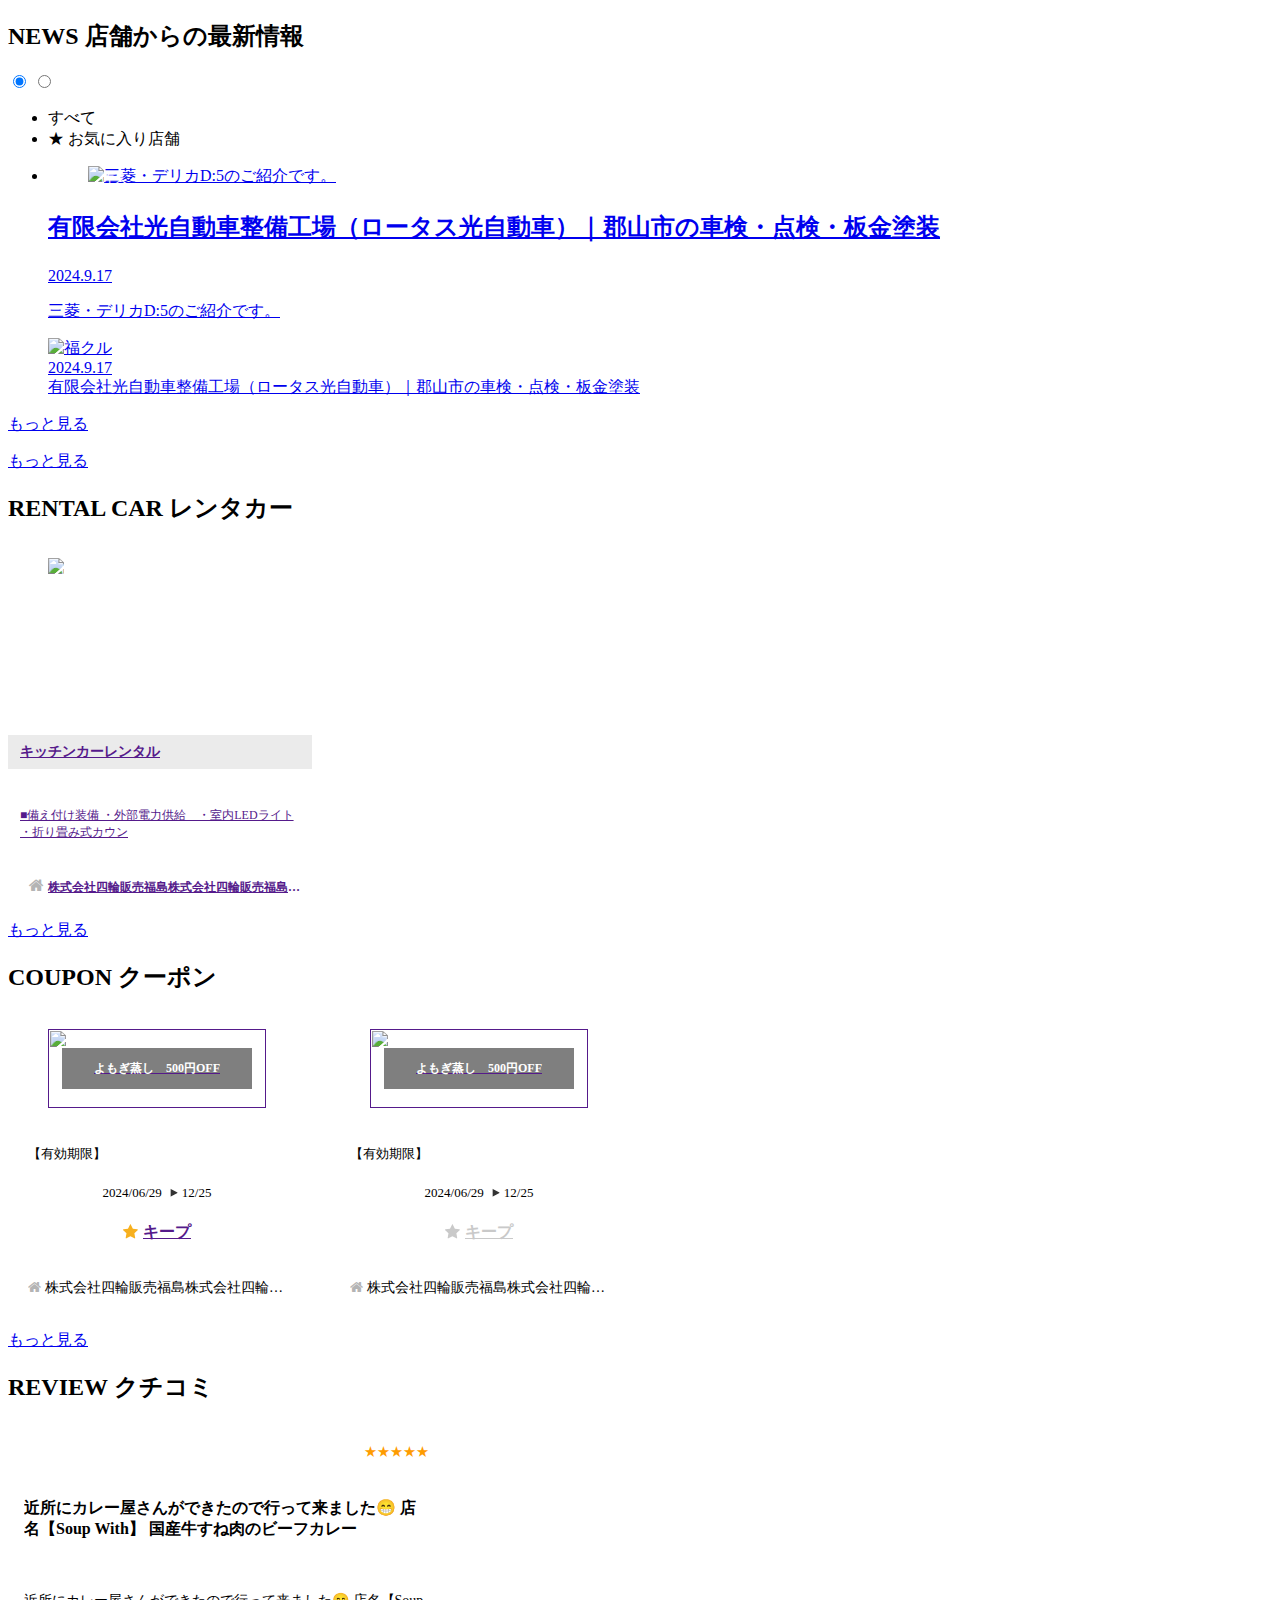
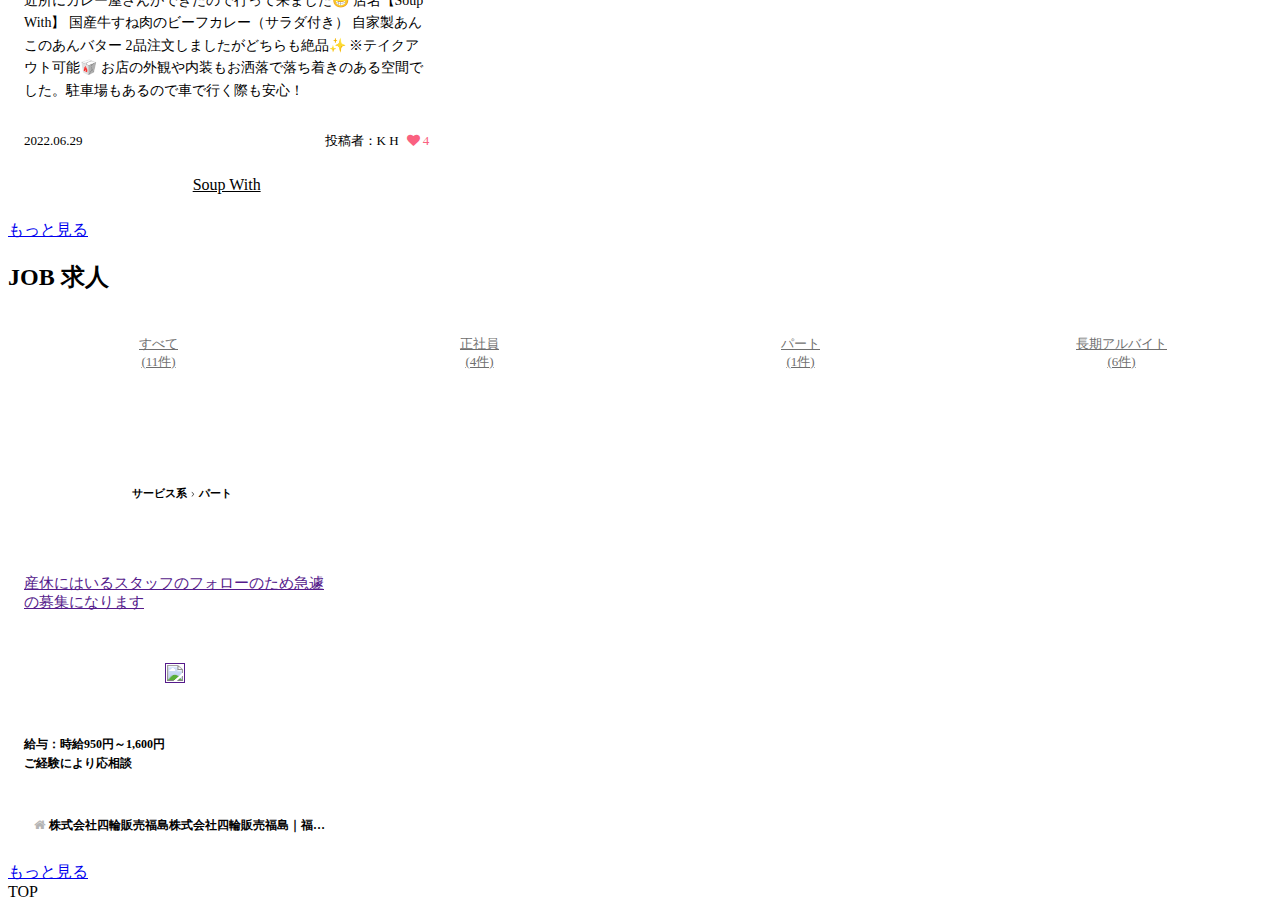
==== commit 8ea2e47a: "no.1～no.11,no.13～no.16対応" ====
--- a/index.html
+++ b/index.html
@@ -45,1299 +45,6 @@
 
 
 <body class="p-body istop">
-
-  <input id="nav-input" type="checkbox" class="p-toggleBtn__check" />
-  <div class="u-ds-none" style="height:0;width:0;position:absolute;visibility:hidden"><svg>
-      <defs>
-        <symbol id="tw-ico" viewBox="0 0 80 65">
-          <path
-            d="M71.81 16.18v2.12C71.86 40 55.35 65 25.16 65A46.47 46.47 0 010 57.63a34.05 34.05 0 003.91.24 33 33 0 0020.38-7A16.44 16.44 0 019 39.43a16.28 16.28 0 007.41-.28A16.42 16.42 0 013.2 23.06v-.21a16.36 16.36 0 007.45 2.06A16.45 16.45 0 015.57 3 46.57 46.57 0 0039.4 20.14a16.43 16.43 0 0128-15 32.84 32.84 0 0010.42-4 16.46 16.46 0 01-7.22 9.07A32.45 32.45 0 0080 7.68a33.26 33.26 0 01-8.19 8.5z" />
-        </symbol>
-        <symbol id="fb-ico" viewBox="0 0 80 80">
-          <path
-            d="M80 40a40 40 0 10-46.25 39.51V51.56H23.59V40h10.16v-8.81c0-10 6-15.57 15.11-15.57a60.88 60.88 0 019 .79v9.84h-5c-5 0-6.52 3.08-6.52 6.25V40h11l-1.77 11.56h-9.32v28A40 40 0 0080 40z" />
-          <path
-            d="M55.57 51.56L57.34 40H46.25v-7.5c0-3.17 1.55-6.25 6.52-6.25h5v-9.84a60.88 60.88 0 00-9-.79c-9.14 0-15.11 5.54-15.11 15.57V40H23.59v11.56h10.16v28a40.1 40.1 0 0012.5 0v-28z" />
-        </symbol>
-        <symbol id="ln-ico" viewBox="0 0 320 320">
-          <rect rx="72.14" />
-          <path
-            d="M266.66 144.92c0-47.74-47.86-86.58-106.69-86.58S53.28 97.18 53.28 144.92c0 42.8 38 78.65 89.22 85.42 3.48.75 8.21 2.29 9.4 5.26 1.08 2.7.71 6.93.35 9.65 0 0-1.25 7.53-1.52 9.13-.47 2.7-2.15 10.55 9.24 5.76s61.44-36.18 83.82-61.95c15.46-16.95 22.87-34.19 22.87-53.27z" />
-          <path
-            d="M231.16 172.49h-30a2 2 0 01-2-2v-46.55a2 2 0 012-2h30a2 2 0 012 2v7.57a2 2 0 01-2 2h-20.37v7.85h20.37a2 2 0 012 2V151a2 2 0 01-2 2h-20.37v7.86h20.37a2 2 0 012 2v7.56a2 2 0 01-2 2.07zM120.29 172.49a2 2 0 002-2v-7.56a2 2 0 00-2-2H99.92v-37a2 2 0 00-2-2h-7.6a2 2 0 00-2 2v46.53a2 2 0 002 2h30z" />
-          <rect x="128.73" y="121.85" width="11.64" height="50.64" rx="2.04" />
-          <path
-            d="M189.84 121.85h-7.56a2 2 0 00-2 2v27.66l-21.3-28.77a1.2 1.2 0 00-.17-.21l-.12-.12-.11-.09h-.06l-.11-.08h-.06l-.11-.06h-8.47a2 2 0 00-2 2v46.56a2 2 0 002 2h7.57a2 2 0 002-2v-27.93l21.33 28.8a2 2 0 00.52.52l.12.08h.06l.1.05H181.78a2.42 2.42 0 00.54.07h7.52a2 2 0 002-2v-46.44a2 2 0 00-2-2.04z" />
-        </symbol>
-        <symbol id="ig-ico" viewBox="0 0 80 80">
-          <path
-            d="M40 7.21c10.68 0 12 0 16.16.23a22.13 22.13 0 017.43 1.38 12.3 12.3 0 014.6 3 12.3 12.3 0 013 4.6 22.13 22.13 0 011.38 7.43c.19 4.21.23 5.48.23 16.16s0 12-.23 16.16a22.13 22.13 0 01-1.38 7.43 13.22 13.22 0 01-7.59 7.59 22.13 22.13 0 01-7.43 1.38c-4.21.19-5.48.23-16.16.23s-11.95 0-16.16-.23a22.13 22.13 0 01-7.43-1.38 12.3 12.3 0 01-4.6-3 12.3 12.3 0 01-3-4.6 22.13 22.13 0 01-1.38-7.43C7.25 52 7.21 50.68 7.21 40s0-11.95.23-16.16a22.13 22.13 0 011.38-7.43 12.3 12.3 0 013-4.6 12.3 12.3 0 014.6-3 22.13 22.13 0 017.43-1.38c4.21-.19 5.48-.23 16.16-.23M40 0C29.14 0 27.77.05 23.51.24A29.18 29.18 0 0013.8 2.1a19.69 19.69 0 00-7.09 4.61A19.69 19.69 0 002.1 13.8a29.18 29.18 0 00-1.86 9.71C.05 27.77 0 29.14 0 40s.05 12.23.24 16.49A29.18 29.18 0 002.1 66.2a19.69 19.69 0 004.61 7.09 19.69 19.69 0 007.09 4.61 29.18 29.18 0 009.71 1.86C27.77 80 29.14 80 40 80s12.23 0 16.49-.24a29.18 29.18 0 009.71-1.86 20.39 20.39 0 0011.7-11.7 29.18 29.18 0 001.86-9.71C80 52.23 80 50.86 80 40s0-12.23-.24-16.49a29.18 29.18 0 00-1.86-9.71 19.69 19.69 0 00-4.61-7.09A19.69 19.69 0 0066.2 2.1 29.18 29.18 0 0056.49.24C52.23.05 50.86 0 40 0z" />
-          <path
-            d="M40 19.46A20.54 20.54 0 1060.54 40 20.55 20.55 0 0040 19.46zm0 33.87A13.33 13.33 0 1153.33 40 13.33 13.33 0 0140 53.33z" />
-          <circle cx="61.35" cy="18.65" r="4.8" />
-        </symbol>
-        <symbol id="search-ico" viewBox="0 0 24 24" stroke="currentColor" stroke-miterlimit="10" stroke-width="2px">
-          <circle class="cls-1" cx="9" cy="9" r="8" fill="none" />
-          <line class="cls-1" x1="16" y1="16" x2="23" y2="23" />
-        </symbol>
-        <symbol id="fav-ico" viewBox="0 0 24 24" fill="currentColor">
-          <path d="M12 17.27L18.18 21l-1.64-7.03L22 9.24l-7.19-.61L12 2 9.19 8.63 2 9.24l5.46 4.73L5.82 21z" />
-        </symbol>
-        <symbol id="login-ico" viewBox="0 0 24 24" fill="currentColor">
-          <path
-            d="M19 7.001c0 3.865-3.134 7-7 7s-7-3.135-7-7c0-3.867 3.134-7.001 7-7.001s7 3.134 7 7.001zm-1.598 7.18c-1.506 1.137-3.374 1.82-5.402 1.82-2.03 0-3.899-.685-5.407-1.822-4.072 1.793-6.593 7.376-6.593 9.821h24c0-2.423-2.6-8.006-6.598-9.819z" />
-        </symbol>
-        <symbol id="car-ico" viewBox="0 0 46 34" fill="currentColor">
-          <path
-            d="M42.8,9.53a3.36,3.36,0,0,0-2.11.7h0C40,5.58,38.26.21,34,.21H12c-4.21,0-6,5.3-6.79,9.93a3.38,3.38,0,0,0-2-.61c-1.61,0-2.91,1-2.91,2.21S1.59,14,3.2,14a3.59,3.59,0,0,0,1.57-.35h0c-.12,1.45-.14,2.57-.14,3V32.56a1.22,1.22,0,0,0,1.22,1.23H9.53a1.23,1.23,0,0,0,1.22-1.23V30.11h24.3v2.45a1.23,1.23,0,0,0,1.22,1.23H40a1.23,1.23,0,0,0,1.22-1.23V16.64c0-.48,0-1.65-.12-3.14h0A3.57,3.57,0,0,0,42.8,14c1.61,0,2.91-1,2.91-2.21S44.41,9.53,42.8,9.53ZM12.22,3.06H33.75c4.45,0,4.59,8.34,4.6,8.68H7.45C7.47,11.4,7.77,3.06,12.22,3.06ZM9.17,24.79a3.06,3.06,0,1,1,3.06-3.06A3.06,3.06,0,0,1,9.17,24.79Zm27.66,0a3.06,3.06,0,1,1,3.06-3.06A3.06,3.06,0,0,1,36.83,24.79Z" />
-        </symbol>
-        <symbol id="history-ico" viewBox="0 0 24 24" fill="currentColor">
-          <path
-            d="M13 3a9 9 0 0 0-9 9H1l3.89 3.89l.07.14L9 12H6c0-3.87 3.13-7 7-7s7 3.13 7 7s-3.13 7-7 7c-1.93 0-3.68-.79-4.94-2.06l-1.42 1.42A8.954 8.954 0 0 0 13 21a9 9 0 0 0 0-18zm-1 5v5l4.25 2.52l.77-1.28l-3.52-2.09V8z" />
-        </symbol>
-      </defs>
-    </svg></div>
-  <header class="l-header p-header">
-    <div class="p-header__seo"></div>
-    <div class="p-header__cont">
-      <h1 class="p-header__logo"><a href="/"><img
-            src="http://fukukuru.b-cube-5.linux/db_img/bnr_img/3/bnr_img_20240920174959638.jpg" alt="福クル"
-            class="p-header__logo-img"></a></h1>
-      <div class="p-header__menu">
-        <div class="p-header__menu-item favorite"><a class="p-header__menu-link" href="/mypage/"><svg
-              class="p-header__menu-ico">
-              <use xlink:href="#fav-ico"></use>
-            </svg>お気に入り一覧</a></div>
-        <div class="p-header__menu-item history"><a class="p-header__menu-link" href="/history/"><svg
-              class="p-header__menu-ico">
-              <use xlink:href="#history-ico"></use>
-            </svg>閲覧履歴</a></div>
-        <div class="p-header__menu-item search">
-          <div class="p-hSearch"><input id="p-hSearch-check" type="checkbox" class="p-hSearch__check" /><label
-              id="p-hSearch-toggleBtn" for="p-hSearch-check" class="p-hSearch-toggleBtn"><svg
-                class="p-hSearch-toggleBtn-icon">
-                <use xlink:href="#search-ico"></use>
-              </svg></label>
-            <div class="p-hSearch__container">
-              <div class="p-hSearch__box"><input type="text" class="p-hSearch__txt" value="" name="" id="search-text"
-                  placeholder="キーワードを入力してください" /><button class="p-hSearch-btn c-form-btn" type="button"
-                  id="form-keyword__search-button"><svg class="c-form-btnIcon">
-                    <use xlink:href="#search-ico"></use>
-                  </svg></button></div>
-            </div>
-          </div>
-        </div>
-        <div class="p-header__menu-item toggleBtn"><label id="nemu-btn" for="nav-input"
-            class="u-tb-on p-toggleBtn  l-toggleBtn">
-            <div class="p-toggleBtn-ico"><span></span><span></span><span></span></div>
-            <p>メニュー</p>
-          </label></div>
-      </div>
-    </div>
-  </header>
-
-  <nav class="p-hNav l-hNav">
-    <ul class="p-hNav__menu c-column">
-      <li class="p-hNav__menu-item">
-        <a class="p-hNav__menu-link" href="/cars/">
-          <span class="p-hNav__menu-en">NEW ENTRY</span>
-          <span class="p-hNav__menu-jp">新着情報</span>
-        </a>
-      </li>
-      <li class="p-hNav__menu-item">
-        <a class="p-hNav__menu-link" href="/event/">
-          <span class="p-hNav__menu-en">CAMPAIGN</span>
-          <span class="p-hNav__menu-jp">キャンペーン・イベント情報</span>
-        </a>
-      </li>
-      <li class="p-hNav__menu-item">
-        <a class="p-hNav__menu-link" href="/pickup/">
-          <span class="p-hNav__menu-en">NEWS</span>
-          <span class="p-hNav__menu-jp">店舗からの最新情報</span>
-        </a>
-      </li>
-      <li class="p-hNav__menu-item">
-        <a class="p-hNav__menu-link" href="/report/">
-          <span class="p-hNav__menu-en">REPORT</span>
-          <span class="p-hNav__menu-jp">ピックアップレポート</span>
-        </a>
-      </li>
-      <li class="p-hNav__menu-item">
-        <a class="p-hNav__menu-link" href="/shop/">
-          <span class="p-hNav__menu-en">SHOP</span>
-          <span class="p-hNav__menu-jp">店舗情報</span>
-        </a>
-      </li>
-      <li class="p-hNav__menu-item">
-        <a class="p-hNav__menu-link" href="#">
-          <span class="p-hNav__menu-en">CONTACT US</span>
-          <span class="p-hNav__menu-jp">お問合せ・買取査定</span>
-        </a>
-        <ul>
-
-          <li><a href="/form/assessment/">車を売りたいと思っている方</a></li>
-          <li><a href="/form/contact/">一般的なお問合せ</a></li>
-        </ul>
-      </li>
-    </ul>
-  </nav>
-  <style>
-    ul.p-hNav__menu li {
-      position: relative;
-    }
-
-    ul.p-hNav__menu li ul {
-      list-style: none;
-      position: absolute;
-      top: calc(100% + 4px);
-      left: 0;
-      margin: 0;
-      padding: 0;
-      border-radius: 0 0 3px 3px;
-      font-size: 13px;
-    }
-
-    ul.p-hNav__menu li:last-child ul {
-      width: 100%;
-      z-index: 2;
-
-      background-color: white;
-    }
-
-    ul.p-hNav__menu li ul li {
-      overflow: hidden;
-      width: 100%;
-      height: 0;
-      color: var(--color-base);
-      -moz-transition: .2s;
-      -webkit-transition: .2s;
-      -o-transition: .2s;
-      -ms-transition: .2s;
-      transition: .2s;
-      display: flex;
-      justify-content: center;
-      align-items: center;
-    }
-
-    ul.p-hNav__menu li ul li a {}
-
-    ul.p-hNav__menu li:hover ul li {
-      overflow: visible;
-      height: 38px;
-    }
-
-    ul.p-hNav__menu li:hover ul li:first-child {
-      border-top: 0;
-    }
-
-    ul.p-hNav__menu li:hover ul li:last-child {
-      border-bottom: 0;
-    }
-
-    ul.p-hNav__menu li:hover ul li:last-child a {
-      border-radius: 0 0 3px 3px;
-    }
-
-    ul.p-hNav__menu li:hover ul li:not(:first-child) {
-
-      border-top: 1px solid #6dc8b7;
-    }
-  </style>
-
-  <div class="p-toggleMenu l-toggleMenu">
-    <nav class="p-spMenu">
-      <ul class="p-spMenu__list">
-        <li class="p-spMenu__list-item">
-          <dl class="p-spMenu__accordion">
-            <dt class="p-spMenu__accordion-toggle">
-              車を探す
-            </dt>
-            <dd class="p-spMenu__accordion-container">
-              <div class="c-mobileSearch">
-                <ul class="c-mobileSearch__menu">
-                  <li class="c-mobileSearch__menu-item">
-                    <a class="c-mobileSearch__menu-link" href="#modal-window__search-maker">
-                      <img class="c-mobileSearch__menu-ico" src="/usedcar/images/top/search-maker.png" alt="メーカーから検索">
-                      メーカー<small class="c-mobileSearch-small">から検索</small>
-                    </a>
-                  </li>
-                  <li class="c-mobileSearch__menu-item">
-                    <a class="c-mobileSearch__menu-link" href="#modal-window__search-type">
-                      <img class="c-mobileSearch__menu-ico" src="/usedcar/images/top/search-body_type.png"
-                        alt="ボディタイプから検索">
-                      ボディタイプ<small class="c-mobileSearch-small">から検索</small>
-                    </a>
-                  </li>
-                  <li class="c-mobileSearch__menu-item">
-                    <a class="c-mobileSearch__menu-link" href="#modal-window__search-price">
-                      <img class="c-mobileSearch__menu-ico" src="/usedcar/images/top/search-price.png" alt="価格から検索">
-                      価格<small class="c-mobileSearch-small">から検索</small>
-                    </a>
-                  </li>
-                  <li class="c-mobileSearch__menu-item">
-                    <a class="c-mobileSearch__menu-link" href="#modal-window__search-mileage">
-                      <img class="c-mobileSearch__menu-ico" src="/usedcar/images/top/search-mileage.png" alt="走行距離から検索">
-                      走行距離<small class="c-mobileSearch-small">から検索</small>
-                    </a>
-                  </li>
-                </ul>
-                <div class="c-mobileSearch-detail">
-                  <a class="c-mobileSearch-detail-link" href="#modal-window__search-detail">
-                    <svg class="c-mobileSearch-detail-ico">
-                      <use xlink:href="#search-ico"></use>
-                    </svg>
-                    詳しく検索
-                  </a>
-                </div>
-              </div>
-            </dd>
-          </dl>
-        </li>
-        <li class="p-spMenu__list-item">
-          <a class="p-spMenu__list-link" href="/cars/">
-            新着情報
-          </a>
-        </li>
-        <li class="p-spMenu__list-item">
-          <a class="p-spMenu__list-link" href="/event/">
-            キャンペーン・イベント情報
-          </a>
-        </li>
-        <li class="p-spMenu__list-item">
-          <a class="p-spMenu__list-link" href="/pickup/">
-            店舗からの最新情報
-          </a>
-        </li>
-        <li class="p-spMenu__list-item">
-          <a class="p-spMenu__list-link" href="/report/">
-            ピックアップレポート
-          </a>
-        </li>
-        <li class="p-spMenu__list-item">
-          <a class="p-spMenu__list-link" href="/shop/">
-            店舗情報
-          </a>
-        </li>
-        <li class="p-spMenu__list-item">
-          <dl class="p-spMenu__accordion">
-            <dt class="p-spMenu__accordion-toggle">
-              お問合せ・買取査定
-            </dt>
-            <dd class="p-spMenu__accordion-container">
-              <div class="c-mobileSearch">
-                <div class="c-mobileSearch-detail">
-                  <a class="c-mobileSearch-detail-link" href="/form/assessment/">
-                    車を売りたいと思っている方
-                  </a>
-                </div>
-                <div class="c-mobileSearch-detail">
-                  <a class="c-mobileSearch-detail-link" href="/form/contact/">
-                    一般的なお問合せ
-                  </a>
-                </div>
-              </div>
-            </dd>
-          </dl>
-        </li>
-      </ul>
-      <div class="p-spMenu__user">
-        <div class="p-spMenu__user-item favorite">
-          <a class="p-spMenu__user-link" href="/mypage/">
-            <svg class="p-spMenu__user-ico">
-              <use xlink:href="#fav-ico"></use>
-            </svg>
-            お気に入り一覧
-          </a>
-        </div>
-
-        <div class="p-spMenu__user-item history">
-          <a class="p-spMenu__user-link" href="/history/">
-            <svg class="p-spMenu__user-ico">
-              <use xlink:href="#history-ico"></use>
-            </svg>
-            閲覧履歴
-          </a>
-        </div>
-      </div>
-    </nav>
-  </div>
-
-  <div class="search-common__modal-wrapper" id="modal-window__search-maker">
-    <a href="#!" class="search-common__modal-overlay"></a>
-    <a href="#!" class="search-common__modal-close">X</a>
-    <div class="search-common__modal-window">
-      <div class="search-common__modal-scroll">
-        <div class="search-common__modal-content">
-          <div class="p-searchBox">
-            <h3 class="c-ttl-h3">
-              メーカーから検索
-            </h3>
-            <div class="p-searchBox__wrap">
-              <ul class="p-makerList">
-
-              </ul>
-            </div>
-          </div>
-        </div>
-      </div>
-    </div>
-  </div>
-
-  <div class="search-common__modal-wrapper" id="modal-window__search-type">
-    <a href="#!" class="search-common__modal-overlay"></a>
-    <a href="#!" class="search-common__modal-close">X</a>
-    <div class="search-common__modal-window">
-      <div class="search-common__modal-scroll">
-        <div class="search-common__modal-content">
-          <div class="p-searchBox">
-            <h3 class="c-ttl-h3">
-              ボディタイプから検索
-            </h3>
-            <div class="p-searchBox__wrap">
-              <ul class="p-bodyTypeList">
-
-                <li class="p-bodyTypeList-item inactive">
-                  <a class="p-bodyTypeList-link inactive" href="/cars/bodytype-1/">
-
-                    <img class="lazy lazyload "
-                      src="http://fukukuru.b-cube-5.linux//common/image2.php?1=1&w=100&h=40&f=%2Fimg%2Fdummy%2Fsquare%2Ejpg"
-                      data-original="http://fukukuru.b-cube-5.linux//common/image2.php?1=1&w=100&h=40&f=%2Fdb%5Fimg%2Fcars%5Fimg%2Fbodytype%2F1%2Fimg1%5F20240611095526954%2Epng"
-                      alt="">
-
-                    <h4 class="p-bodyTypeList-name">軽自動車</h4>
-                  </a>
-                </li>
-
-                <li class="p-bodyTypeList-item inactive">
-                  <a class="p-bodyTypeList-link inactive" href="/cars/bodytype-2/">
-
-                    <img class="lazy lazyload "
-                      src="http://fukukuru.b-cube-5.linux//common/image2.php?1=1&w=100&h=40&f=%2Fimg%2Fdummy%2Fsquare%2Ejpg"
-                      data-original="http://fukukuru.b-cube-5.linux//common/image2.php?1=1&w=100&h=40&f=%2Fdb%5Fimg%2Fcars%5Fimg%2Fbodytype%2F2%2Fimg1%5F2024061109554036%2Epng"
-                      alt="">
-
-                    <h4 class="p-bodyTypeList-name">コンパクトカー</h4>
-                  </a>
-                </li>
-
-                <li class="p-bodyTypeList-item inactive">
-                  <a class="p-bodyTypeList-link inactive" href="/cars/bodytype-3/">
-
-                    <img class="lazy lazyload "
-                      src="http://fukukuru.b-cube-5.linux//common/image2.php?1=1&w=100&h=40&f=%2Fimg%2Fdummy%2Fsquare%2Ejpg"
-                      data-original="http://fukukuru.b-cube-5.linux//common/image2.php?1=1&w=100&h=40&f=%2Fdb%5Fimg%2Fcars%5Fimg%2Fbodytype%2F3%2Fimg1%5F20240611095552120%2Epng"
-                      alt="">
-
-                    <h4 class="p-bodyTypeList-name">ミニバン・ワンボックス</h4>
-                  </a>
-                </li>
-
-                <li class="p-bodyTypeList-item inactive">
-                  <a class="p-bodyTypeList-link inactive" href="/cars/bodytype-4/">
-
-                    <img class="lazy lazyload "
-                      src="http://fukukuru.b-cube-5.linux//common/image2.php?1=1&w=100&h=40&f=%2Fimg%2Fdummy%2Fsquare%2Ejpg"
-                      data-original="http://fukukuru.b-cube-5.linux//common/image2.php?1=1&w=100&h=40&f=%2Fdb%5Fimg%2Fcars%5Fimg%2Fbodytype%2F4%2Fimg1%5F202406110956060%2Epng"
-                      alt="">
-
-                    <h4 class="p-bodyTypeList-name">ステーションワゴン</h4>
-                  </a>
-                </li>
-
-                <li class="p-bodyTypeList-item inactive">
-                  <a class="p-bodyTypeList-link inactive" href="/cars/bodytype-5/">
-
-                    <img class="lazy lazyload "
-                      src="http://fukukuru.b-cube-5.linux//common/image2.php?1=1&w=100&h=40&f=%2Fimg%2Fdummy%2Fsquare%2Ejpg"
-                      data-original="http://fukukuru.b-cube-5.linux//common/image2.php?1=1&w=100&h=40&f=%2Fdb%5Fimg%2Fcars%5Fimg%2Fbodytype%2F5%2Fimg1%5F20240611095616979%2Epng"
-                      alt="">
-
-                    <h4 class="p-bodyTypeList-name">SUV・クロカン</h4>
-                  </a>
-                </li>
-
-                <li class="p-bodyTypeList-item inactive">
-                  <a class="p-bodyTypeList-link inactive" href="/cars/bodytype-6/">
-
-                    <img class="lazy lazyload "
-                      src="http://fukukuru.b-cube-5.linux//common/image2.php?1=1&w=100&h=40&f=%2Fimg%2Fdummy%2Fsquare%2Ejpg"
-                      data-original="http://fukukuru.b-cube-5.linux//common/image2.php?1=1&w=100&h=40&f=%2Fdb%5Fimg%2Fcars%5Fimg%2Fbodytype%2F6%2Fimg1%5F20240611095629968%2Epng"
-                      alt="">
-
-                    <h4 class="p-bodyTypeList-name">セダン</h4>
-                  </a>
-                </li>
-
-                <li class="p-bodyTypeList-item inactive">
-                  <a class="p-bodyTypeList-link inactive" href="/cars/bodytype-7/">
-
-                    <img class="lazy lazyload "
-                      src="http://fukukuru.b-cube-5.linux//common/image2.php?1=1&w=100&h=40&f=%2Fimg%2Fdummy%2Fsquare%2Ejpg"
-                      data-original="http://fukukuru.b-cube-5.linux//common/image2.php?1=1&w=100&h=40&f=%2Fdb%5Fimg%2Fcars%5Fimg%2Fbodytype%2F7%2Fimg1%5F20240611095642465%2Epng"
-                      alt="">
-
-                    <h4 class="p-bodyTypeList-name">キャンピングカー</h4>
-                  </a>
-                </li>
-
-                <li class="p-bodyTypeList-item inactive">
-                  <a class="p-bodyTypeList-link inactive" href="/cars/bodytype-8/">
-
-                    <img class="lazy lazyload "
-                      src="http://fukukuru.b-cube-5.linux//common/image2.php?1=1&w=100&h=40&f=%2Fimg%2Fdummy%2Fsquare%2Ejpg"
-                      data-original="http://fukukuru.b-cube-5.linux//common/image2.php?1=1&w=100&h=40&f=%2Fdb%5Fimg%2Fcars%5Fimg%2Fbodytype%2F8%2Fimg1%5F20240611095654441%2Epng"
-                      alt="">
-
-                    <h4 class="p-bodyTypeList-name">クーペ</h4>
-                  </a>
-                </li>
-
-                <li class="p-bodyTypeList-item inactive">
-                  <a class="p-bodyTypeList-link inactive" href="/cars/bodytype-9/">
-
-                    <img class="lazy lazyload "
-                      src="http://fukukuru.b-cube-5.linux//common/image2.php?1=1&w=100&h=40&f=%2Fimg%2Fdummy%2Fsquare%2Ejpg"
-                      data-original="http://fukukuru.b-cube-5.linux//common/image2.php?1=1&w=100&h=40&f=%2Fdb%5Fimg%2Fcars%5Fimg%2Fbodytype%2F9%2Fimg1%5F20240611095704846%2Epng"
-                      alt="">
-
-                    <h4 class="p-bodyTypeList-name">ハイブリッド</h4>
-                  </a>
-                </li>
-
-                <li class="p-bodyTypeList-item inactive">
-                  <a class="p-bodyTypeList-link inactive" href="/cars/bodytype-10/">
-
-                    <img class="lazy lazyload "
-                      src="http://fukukuru.b-cube-5.linux//common/image2.php?1=1&w=100&h=40&f=%2Fimg%2Fdummy%2Fsquare%2Ejpg"
-                      data-original="http://fukukuru.b-cube-5.linux//common/image2.php?1=1&w=100&h=40&f=%2Fdb%5Fimg%2Fcars%5Fimg%2Fbodytype%2F10%2Fimg1%5F20240611095718818%2Epng"
-                      alt="">
-
-                    <h4 class="p-bodyTypeList-name">ハッチバック</h4>
-                  </a>
-                </li>
-
-                <li class="p-bodyTypeList-item inactive">
-                  <a class="p-bodyTypeList-link inactive" href="/cars/bodytype-11/">
-
-                    <img class="lazy lazyload "
-                      src="http://fukukuru.b-cube-5.linux//common/image2.php?1=1&w=100&h=40&f=%2Fimg%2Fdummy%2Fsquare%2Ejpg"
-                      data-original="http://fukukuru.b-cube-5.linux//common/image2.php?1=1&w=100&h=40&f=%2Fdb%5Fimg%2Fcars%5Fimg%2Fbodytype%2F11%2Fimg1%5F20240611095732458%2Epng"
-                      alt="">
-
-                    <h4 class="p-bodyTypeList-name">オープンカー</h4>
-                  </a>
-                </li>
-
-                <li class="p-bodyTypeList-item inactive">
-                  <a class="p-bodyTypeList-link inactive" href="/cars/bodytype-12/">
-
-                    <img class="lazy lazyload "
-                      src="http://fukukuru.b-cube-5.linux//common/image2.php?1=1&w=100&h=40&f=%2Fimg%2Fdummy%2Fsquare%2Ejpg"
-                      data-original="http://fukukuru.b-cube-5.linux//common/image2.php?1=1&w=100&h=40&f=%2Fdb%5Fimg%2Fcars%5Fimg%2Fbodytype%2F12%2Fimg1%5F20240611095743770%2Epng"
-                      alt="">
-
-                    <h4 class="p-bodyTypeList-name">ピックアップトラック</h4>
-                  </a>
-                </li>
-
-                <li class="p-bodyTypeList-item inactive">
-                  <a class="p-bodyTypeList-link inactive" href="/cars/bodytype-13/">
-
-                    <img class="lazy lazyload "
-                      src="http://fukukuru.b-cube-5.linux//common/image2.php?1=1&w=100&h=40&f=%2Fimg%2Fdummy%2Fsquare%2Ejpg"
-                      data-original="http://fukukuru.b-cube-5.linux//common/image2.php?1=1&w=100&h=40&f=%2Fdb%5Fimg%2Fcars%5Fimg%2Fbodytype%2F13%2Fimg1%5F20240611095755253%2Epng"
-                      alt="">
-
-                    <h4 class="p-bodyTypeList-name">福祉車両</h4>
-                  </a>
-                </li>
-
-                <li class="p-bodyTypeList-item inactive">
-                  <a class="p-bodyTypeList-link inactive" href="/cars/bodytype-14/">
-
-                    <img class="lazy lazyload "
-                      src="http://fukukuru.b-cube-5.linux//common/image2.php?1=1&w=100&h=40&f=%2Fimg%2Fdummy%2Fsquare%2Ejpg"
-                      data-original="http://fukukuru.b-cube-5.linux//common/image2.php?1=1&w=100&h=40&f=%2Fdb%5Fimg%2Fcars%5Fimg%2Fbodytype%2F14%2Fimg1%5F20240611095806466%2Epng"
-                      alt="">
-
-                    <h4 class="p-bodyTypeList-name">商用車・バン</h4>
-                  </a>
-                </li>
-
-                <li class="p-bodyTypeList-item inactive">
-                  <a class="p-bodyTypeList-link inactive" href="/cars/bodytype-15/">
-
-                    <img class="lazy lazyload "
-                      src="http://fukukuru.b-cube-5.linux//common/image2.php?1=1&w=100&h=40&f=%2Fimg%2Fdummy%2Fsquare%2Ejpg"
-                      data-original="http://fukukuru.b-cube-5.linux//common/image2.php?1=1&w=100&h=40&f=%2Fdb%5Fimg%2Fcars%5Fimg%2Fbodytype%2F15%2Fimg1%5F20240611095817798%2Epng"
-                      alt="">
-
-                    <h4 class="p-bodyTypeList-name">トラック</h4>
-                  </a>
-                </li>
-
-                <li class="p-bodyTypeList-item inactive">
-                  <a class="p-bodyTypeList-link inactive" href="/cars/bodytype-16/">
-
-                    <img class="lazy lazyload "
-                      src="http://fukukuru.b-cube-5.linux//common/image2.php?1=1&w=100&h=40&f=%2Fimg%2Fdummy%2Fsquare%2Ejpg"
-                      data-original="http://fukukuru.b-cube-5.linux//common/image2.php?1=1&w=100&h=40&f=%2Fdb%5Fimg%2Fcars%5Fimg%2Fbodytype%2F16%2Fimg1%5F20240611095828202%2Epng"
-                      alt="">
-
-                    <h4 class="p-bodyTypeList-name">その他</h4>
-                  </a>
-                </li>
-
-              </ul>
-            </div>
-          </div>
-        </div>
-      </div>
-    </div>
-  </div>
-
-
-
-
-  <div class="search-common__modal-wrapper" id="modal-window__search-price">
-    <a href="#!" class="search-common__modal-overlay"></a>
-    <a href="#!" class="search-common__modal-close">X</a>
-    <div class="search-common__modal-window">
-      <div class="search-common__modal-scroll">
-        <div class="search-common__modal-content">
-
-          <div class="p-searchBox">
-            <h3 class="c-ttl-h3">
-              価格から検索
-            </h3>
-            <div class="p-searchBox__wrap">
-
-              <ul class="p-priceList">
-
-              </ul>
-
-            </div>
-          </div>
-
-        </div>
-      </div>
-    </div>
-  </div>
-
-
-
-
-  <div class="search-common__modal-wrapper" id="modal-window__search-mileage">
-    <a href="#!" class="search-common__modal-overlay"></a>
-    <a href="#!" class="search-common__modal-close">X</a>
-    <div class="search-common__modal-window">
-      <div class="search-common__modal-scroll">
-        <div class="search-common__modal-content">
-
-          <div class="p-searchBox">
-            <h3 class="c-ttl-h3">
-              走行距離から検索
-            </h3>
-            <div class="p-searchBox__wrap">
-
-              <ul class="p-mileageList">
-
-              </ul>
-
-            </div>
-          </div>
-
-        </div>
-      </div>
-    </div>
-  </div>
-
-
-
-
-  <div class="search-common__modal-wrapper" id="modal-window__search-detail">
-    <a href="#!" class="search-common__modal-overlay"></a>
-    <a href="#!" class="search-common__modal-close">X</a>
-    <input class="p-detailForm-input" type="checkbox" id="search-common__form-more" />
-    <div class="search-common__modal-window">
-      <div class="search-common__modal-scroll">
-        <div class="search-common__modal-content">
-          <ul class="p-detailForm__list">
-            <li class="p-detailForm__list-item">
-              <div class="p-detailForm__select">
-                <div class="c-form__select">
-                  <select class="c-form__select-control" id="search-common__form-maker" name="maker">
-                    <option value="">メーカー</option>
-
-                  </select>
-                </div>
-              </div>
-            </li>
-            <li class="p-detailForm__list-item">
-              <div class="p-detailForm__select">
-                <div class="c-form__select">
-                  <select class="c-form__select-control" id="search-common__form-carclass" name="carclass">
-                    <option value="">車名</option>
-
-                  </select>
-                </div>
-              </div>
-            </li>
-            <li class="p-detailForm__list-item">
-              <div class="p-detailForm__select">
-                <div class="c-form__select">
-                  <select class="c-form__select-control" id="search-common__form-bodytype" name="bodytype">
-                    <option value="">ボディタイプ</option>
-
-                  </select>
-                </div>
-              </div>
-            </li>
-
-
-            <li class="p-detailForm__list-item">
-              <div class="p-detailForm__select">
-                <div class="c-form__select">
-                  <select class="c-form__select-control" id="search-common__form-bodycolor" name="bodycolor">
-                    <option value="">カラー</option>
-
-                  </select>
-                </div>
-              </div>
-            </li>
-
-            <li class="p-detailForm__list-item">
-              <div class="p-detailForm__select">
-                <div class="c-form__select">
-                  <select class="c-form__select-control" id="search-common__form-repair" name="repair">
-                    <option value="">修復歴</option>
-                    <option value="0">なし</option>
-                    <option value="1">あり</option>
-                  </select>
-                </div>
-              </div>
-            </li>
-
-
-
-          </ul>
-        </div>
-        <div class="search-common__modal-more">
-          <div class="p-detailForm__cont p-detailForm__columns">
-            <h3 class="p-detailForm-ttl">
-              地&emsp;&emsp;域
-            </h3>
-            <div class="p-detailForm-item">
-              <div class="c-form__select">
-                <select class="c-form__select-control" id="search-common__form-areas" name="areas">
-                  <option value="">地域</option>
-
-                  <option value="1">福島市</option>
-
-                  <option value="23">伊達市</option>
-
-                  <option value="24">二本松市</option>
-
-                  <option value="25">本宮市</option>
-
-                  <option value="26">大玉村</option>
-
-                  <option value="27">郡山市</option>
-
-                  <option value="28">田村市</option>
-
-                  <option value="29">三春町</option>
-
-                  <option value="30">平田村</option>
-
-                  <option value="32">須賀川市</option>
-
-                  <option value="33">白河市</option>
-
-                  <option value="31">泉崎村</option>
-
-                  <option value="39">石川町</option>
-
-                  <option value="40">玉川村</option>
-
-                  <option value="34">南相馬市</option>
-
-                  <option value="35">相馬市</option>
-
-                  <option value="36">会津若松市</option>
-
-                  <option value="37">西会津町</option>
-
-                  <option value="38">いわき市</option>
-
-                  <option value="41">福島県外</option>
-
-                </select>
-              </div>
-            </div>
-            <div class="p-detailForm-wave">
-              <p>&emsp;</p>
-            </div>
-            <div class="p-detailForm-item">
-              <div class="c-form__select">
-                <select class="c-form__select-control" id="search-common__form-city" name="city">
-                  <option value="">市区町村</option>
-                </select>
-              </div>
-            </div>
-          </div>
-
-          <div class="p-detailForm__cont p-detailForm__columns">
-            <h3 class="p-detailForm-ttl">
-              価&emsp;&emsp;格
-            </h3>
-            <div class="p-detailForm-item">
-              <div class="c-form__select">
-                <select class="c-form__select-control" id="search-common__form-pricef" name="pricef">
-                  <option value="">下限なし</option>
-
-                  <option value="1">5万円</option>
-
-                  <option value="2">10万円</option>
-
-                  <option value="3">15万円</option>
-
-                  <option value="4">20万円</option>
-
-                  <option value="5">25万円</option>
-
-                  <option value="6">30万円</option>
-
-                  <option value="7">35万円</option>
-
-                  <option value="8">40万円</option>
-
-                  <option value="9">45万円</option>
-
-                  <option value="10">50万円</option>
-
-                  <option value="11">55万円</option>
-
-                  <option value="12">60万円</option>
-
-                  <option value="13">65万円</option>
-
-                  <option value="14">70万円</option>
-
-                  <option value="15">75万円</option>
-
-                  <option value="16">80万円</option>
-
-                  <option value="17">85万円</option>
-
-                  <option value="18">90万円</option>
-
-                  <option value="19">95万円</option>
-
-                  <option value="20">100万円</option>
-
-                  <option value="21">105万円</option>
-
-                  <option value="22">110万円</option>
-
-                  <option value="23">115万円</option>
-
-                  <option value="24">120万円</option>
-
-                  <option value="25">125万円</option>
-
-                  <option value="26">130万円</option>
-
-                  <option value="27">135万円</option>
-
-                  <option value="28">140万円</option>
-
-                  <option value="29">145万円</option>
-
-                  <option value="30">150万円</option>
-
-                  <option value="31">160万円</option>
-
-                  <option value="32">170万円</option>
-
-                  <option value="33">180万円</option>
-
-                  <option value="34">190万円</option>
-
-                  <option value="35">200万円</option>
-
-                  <option value="36">250万円</option>
-
-                  <option value="37">300万円</option>
-
-                  <option value="38">350万円</option>
-
-                  <option value="39">400万円</option>
-
-                  <option value="40">450万円</option>
-
-                  <option value="41">500万円</option>
-
-                  <option value="42">600万円</option>
-
-                  <option value="43">700万円</option>
-
-                  <option value="44">800万円</option>
-
-                  <option value="45">900万円</option>
-
-                  <option value="46">1000万円</option>
-
-                </select>
-              </div>
-            </div>
-
-            <div class="p-detailForm-wave">
-              <p>
-                ～
-              </p>
-            </div>
-
-            <div class="p-detailForm-item">
-              <div class="c-form__select">
-                <select class="c-form__select-control" id="search-common__form-pricet" name="pricet">
-                  <option value="">上限なし</option>
-
-                  <option value="1">5万円</option>
-
-                  <option value="2">10万円</option>
-
-                  <option value="3">15万円</option>
-
-                  <option value="4">20万円</option>
-
-                  <option value="5">25万円</option>
-
-                  <option value="6">30万円</option>
-
-                  <option value="7">35万円</option>
-
-                  <option value="8">40万円</option>
-
-                  <option value="9">45万円</option>
-
-                  <option value="10">50万円</option>
-
-                  <option value="11">55万円</option>
-
-                  <option value="12">60万円</option>
-
-                  <option value="13">65万円</option>
-
-                  <option value="14">70万円</option>
-
-                  <option value="15">75万円</option>
-
-                  <option value="16">80万円</option>
-
-                  <option value="17">85万円</option>
-
-                  <option value="18">90万円</option>
-
-                  <option value="19">95万円</option>
-
-                  <option value="20">100万円</option>
-
-                  <option value="21">105万円</option>
-
-                  <option value="22">110万円</option>
-
-                  <option value="23">115万円</option>
-
-                  <option value="24">120万円</option>
-
-                  <option value="25">125万円</option>
-
-                  <option value="26">130万円</option>
-
-                  <option value="27">135万円</option>
-
-                  <option value="28">140万円</option>
-
-                  <option value="29">145万円</option>
-
-                  <option value="30">150万円</option>
-
-                  <option value="31">160万円</option>
-
-                  <option value="32">170万円</option>
-
-                  <option value="33">180万円</option>
-
-                  <option value="34">190万円</option>
-
-                  <option value="35">200万円</option>
-
-                  <option value="36">250万円</option>
-
-                  <option value="37">300万円</option>
-
-                  <option value="38">350万円</option>
-
-                  <option value="39">400万円</option>
-
-                  <option value="40">450万円</option>
-
-                  <option value="41">500万円</option>
-
-                  <option value="42">600万円</option>
-
-                  <option value="43">700万円</option>
-
-                  <option value="44">800万円</option>
-
-                  <option value="45">900万円</option>
-
-                  <option value="46">1000万円</option>
-
-                </select>
-              </div>
-            </div>
-
-          </div>
-
-
-          <div class="p-detailForm__cont p-detailForm__columns">
-            <h3 class="p-detailForm-ttl">
-              走行距離
-            </h3>
-            <div class="p-detailForm-item">
-              <div class="c-form__select">
-                <select class="c-form__select-control" id="search-common__form-mileagef" name="mileagef">
-                  <option value="">下限なし</option>
-
-                  <option value="1">500km</option>
-
-                  <option value="2">1000km</option>
-
-                  <option value="3">3000km</option>
-
-                  <option value="4">5000km</option>
-
-                  <option value="5">7000km</option>
-
-                  <option value="6">1万km</option>
-
-                  <option value="7">2万km</option>
-
-                  <option value="8">3万km</option>
-
-                  <option value="9">4万km</option>
-
-                  <option value="10">5万km</option>
-
-                  <option value="11">6万km</option>
-
-                  <option value="12">7万km</option>
-
-                  <option value="13">8万km</option>
-
-                  <option value="14">9万km</option>
-
-                  <option value="15">10万km</option>
-
-                  <option value="16">11万km</option>
-
-                  <option value="17">12万km</option>
-
-                  <option value="18">13万km</option>
-
-                  <option value="19">14万km</option>
-
-                  <option value="20">15万km</option>
-
-                </select>
-              </div>
-            </div>
-            <div class="p-detailForm-wave">
-              <p>
-                ～
-              </p>
-            </div>
-            <div class="p-detailForm-item">
-              <div class="c-form__select">
-                <select class="c-form__select-control" id="search-common__form-mileaget" name="mileaget">
-                  <option value="">上限なし</option>
-
-                  <option value="1">500km</option>
-
-                  <option value="2">1000km</option>
-
-                  <option value="3">3000km</option>
-
-                  <option value="4">5000km</option>
-
-                  <option value="5">7000km</option>
-
-                  <option value="6">1万km</option>
-
-                  <option value="7">2万km</option>
-
-                  <option value="8">3万km</option>
-
-                  <option value="9">4万km</option>
-
-                  <option value="10">5万km</option>
-
-                  <option value="11">6万km</option>
-
-                  <option value="12">7万km</option>
-
-                  <option value="13">8万km</option>
-
-                  <option value="14">9万km</option>
-
-                  <option value="15">10万km</option>
-
-                  <option value="16">11万km</option>
-
-                  <option value="17">12万km</option>
-
-                  <option value="18">13万km</option>
-
-                  <option value="19">14万km</option>
-
-                  <option value="20">15万km</option>
-
-                </select>
-              </div>
-            </div>
-          </div>
-
-
-
-          <div class="p-detailForm__cont p-detailForm__columns">
-            <h3 class="p-detailForm-ttl">
-              年&emsp;&emsp;式
-            </h3>
-            <div class="p-detailForm-item">
-              <div class="c-form__select">
-                <select class="c-form__select-control" id="search-common__form-yearf" name="yearf">
-                  <option value="">下限なし</option>
-
-                  <option value="2024">2024(令和6)&ensp;年</option>
-
-                  <option value="2023">2023(令和5)&ensp;年</option>
-
-                  <option value="2022">2022(令和4)&ensp;年</option>
-
-                  <option value="2021">2021(令和3)&ensp;年</option>
-
-                  <option value="2020">2020(令和2)&ensp;年</option>
-
-                  <option value="2019">2019(令和1)&ensp;年</option>
-
-                  <option value="2018">2018(平成30)&ensp;年</option>
-
-                  <option value="2017">2017(平成29)&ensp;年</option>
-
-                  <option value="2016">2016(平成28)&ensp;年</option>
-
-                  <option value="2015">2015(平成27)&ensp;年</option>
-
-                  <option value="2014">2014(平成26)&ensp;年</option>
-
-                  <option value="2013">2013(平成25)&ensp;年</option>
-
-                  <option value="2012">2012(平成24)&ensp;年</option>
-
-                  <option value="2011">2011(平成23)&ensp;年</option>
-
-                  <option value="2010">2010(平成22)&ensp;年</option>
-
-                  <option value="2009">2009(平成21)&ensp;年</option>
-
-                  <option value="2008">2008(平成20)&ensp;年</option>
-
-                  <option value="2007">2007(平成19)&ensp;年</option>
-
-                  <option value="2006">2006(平成18)&ensp;年</option>
-
-                  <option value="2005">2005(平成17)&ensp;年</option>
-
-                  <option value="2004">2004(平成16)&ensp;年</option>
-
-                  <option value="2003">2003(平成15)&ensp;年</option>
-
-                  <option value="2002">2002(平成14)&ensp;年</option>
-
-                  <option value="2001">2001(平成13)&ensp;年</option>
-
-                  <option value="2000">2000(平成12)&ensp;年</option>
-
-                  <option value="1999">1999(平成11)&ensp;年</option>
-
-                  <option value="1998">1998(平成10)&ensp;年</option>
-
-                  <option value="1997">1997(平成9)&ensp;年</option>
-
-                  <option value="1996">1996(平成8)&ensp;年</option>
-
-                  <option value="1995">1995(平成7)&ensp;年</option>
-
-                  <option value="1994">1994(平成6)&ensp;年</option>
-
-                  <option value="1993">1993(平成5)&ensp;年</option>
-
-                  <option value="1992">1992(平成4)&ensp;年</option>
-
-                  <option value="1991">1991(平成3)&ensp;年</option>
-
-                  <option value="1990">1990(平成2)&ensp;年</option>
-
-                  <option value="1989">1989(平成1)&ensp;年</option>
-
-                  <option value="1988">1988(昭和63)&ensp;年</option>
-
-                  <option value="1987">1987(昭和62)&ensp;年</option>
-
-                  <option value="1986">1986(昭和61)&ensp;年</option>
-
-                  <option value="1985">1985(昭和60)&ensp;年</option>
-
-                  <option value="1984">1984(昭和59)&ensp;年</option>
-
-                  <option value="1983">1983(昭和58)&ensp;年</option>
-
-                  <option value="1982">1982(昭和57)&ensp;年</option>
-
-                  <option value="1981">1981(昭和56)&ensp;年</option>
-
-                  <option value="1980">1980(昭和55)&ensp;年</option>
-
-                </select>
-              </div>
-            </div>
-            <div class="p-detailForm-wave">
-              <p>
-                ～
-              </p>
-            </div>
-            <div class="p-detailForm-item">
-              <div class="c-form__select">
-                <select class="c-form__select-control" id="search-common__form-yeart" name="yeart">
-                  <option value="">上限なし</option>
-
-                  <option value="2024">2024(令和6)&ensp;年</option>
-
-                  <option value="2023">2023(令和5)&ensp;年</option>
-
-                  <option value="2022">2022(令和4)&ensp;年</option>
-
-                  <option value="2021">2021(令和3)&ensp;年</option>
-
-                  <option value="2020">2020(令和2)&ensp;年</option>
-
-                  <option value="2019">2019(令和1)&ensp;年</option>
-
-                  <option value="2018">2018(平成30)&ensp;年</option>
-
-                  <option value="2017">2017(平成29)&ensp;年</option>
-
-                  <option value="2016">2016(平成28)&ensp;年</option>
-
-                  <option value="2015">2015(平成27)&ensp;年</option>
-
-                  <option value="2014">2014(平成26)&ensp;年</option>
-
-                  <option value="2013">2013(平成25)&ensp;年</option>
-
-                  <option value="2012">2012(平成24)&ensp;年</option>
-
-                  <option value="2011">2011(平成23)&ensp;年</option>
-
-                  <option value="2010">2010(平成22)&ensp;年</option>
-
-                  <option value="2009">2009(平成21)&ensp;年</option>
-
-                  <option value="2008">2008(平成20)&ensp;年</option>
-
-                  <option value="2007">2007(平成19)&ensp;年</option>
-
-                  <option value="2006">2006(平成18)&ensp;年</option>
-
-                  <option value="2005">2005(平成17)&ensp;年</option>
-
-                  <option value="2004">2004(平成16)&ensp;年</option>
-
-                  <option value="2003">2003(平成15)&ensp;年</option>
-
-                  <option value="2002">2002(平成14)&ensp;年</option>
-
-                  <option value="2001">2001(平成13)&ensp;年</option>
-
-                  <option value="2000">2000(平成12)&ensp;年</option>
-
-                  <option value="1999">1999(平成11)&ensp;年</option>
-
-                  <option value="1998">1998(平成10)&ensp;年</option>
-
-                  <option value="1997">1997(平成9)&ensp;年</option>
-
-                  <option value="1996">1996(平成8)&ensp;年</option>
-
-                  <option value="1995">1995(平成7)&ensp;年</option>
-
-                  <option value="1994">1994(平成6)&ensp;年</option>
-
-                  <option value="1993">1993(平成5)&ensp;年</option>
-
-                  <option value="1992">1992(平成4)&ensp;年</option>
-
-                  <option value="1991">1991(平成3)&ensp;年</option>
-
-                  <option value="1990">1990(平成2)&ensp;年</option>
-
-                  <option value="1989">1989(平成1)&ensp;年</option>
-
-                  <option value="1988">1988(昭和63)&ensp;年</option>
-
-                  <option value="1987">1987(昭和62)&ensp;年</option>
-
-                  <option value="1986">1986(昭和61)&ensp;年</option>
-
-                  <option value="1985">1985(昭和60)&ensp;年</option>
-
-                  <option value="1984">1984(昭和59)&ensp;年</option>
-
-                  <option value="1983">1983(昭和58)&ensp;年</option>
-
-                  <option value="1982">1982(昭和57)&ensp;年</option>
-
-                  <option value="1981">1981(昭和56)&ensp;年</option>
-
-                  <option value="1980">1980(昭和55)&ensp;年</option>
-
-                </select>
-              </div>
-            </div>
-          </div>
-        </div>
-        <div class="search-common__modal-button">
-          <label class="p-detailForm-moreBtn" for="search-common__form-more">
-            <span class="p-detailForm-moreBtn-txt">
-              <!--より詳細な条件 閉じる-->
-            </span>
-          </label>
-          <button class="c-form-btn clearBtn" type="reset">
-            条件をクリア
-          </button>
-          <button class="c-form-btn" type="button" id="search-common__detail-submit">
-            <svg class="c-form-btnIcon">
-              <use xlink:href="#search-ico"></use>
-            </svg>
-            <span class="c-form-txt p-detailForm-btn-txt">検索する</span>
-          </button>
-        </div>
-      </div>
-    </div>
-  </div>
-
   <main class="l-main p-main">
     <section class="c-section p-news">
       <div class="u-wrap">
@@ -1380,13 +87,13 @@
 
                     <div class="p-newsCont-cont">
                       <h2 class="p-newsCont-ttl">
-                        <p class="multiline 1-line">有限会社光自動車整備工場（ロータス光自動車）｜郡山市の車検・点検・板金塗装</p>
+                        <p class="u-line-clamp--1">有限会社光自動車整備工場（ロータス光自動車）｜郡山市の車検・点検・板金塗装</p>
                       </h2>
                       <div class="p-newsCont-schedule u-sp-only">
                         2024.9.17
                       </div>
                       <div class="p-newsCont-txt">
-                        <p class="multiline 2-line">三菱・デリカD:5のご紹介です。</p>
+                        <p class="u-line-clamp--2">三菱・デリカD:5のご紹介です。</p>
                       </div>
                       <div class="p-newsCont__poster">
                         <div class="p-newsCont__poster-icon">
@@ -1426,7 +133,7 @@
       </div>
     </section>
 
-    <!-- TODO no.5-->
+    <!-- TODO no.5レンタカー -->
     <section class="c-section p-rentalCar">
       <div class="u-wrap">
         <h2 class="c-ttl-h2">
@@ -1457,7 +164,7 @@
       </div>
     </section>
 
-    <!-- TODO no.7-->
+    <!-- TODO no.7クーポン -->
     <section class="c-section p-coupon">
       <div class="u-wrap">
         <h2 class="c-ttl-h2">
@@ -1555,7 +262,7 @@
         </div>
     </section>
 
-    <!-- TODO no.8-->
+    <!-- TODO no.8クチコミ -->
     <section class="c-section p-coupon">
       <div class="u-wrap">
         <h2 class="c-ttl-h2">
@@ -1601,7 +308,7 @@
         </div>
     </section>
 
-    <!-- TODO no.9-->
+    <!-- TODO no.9求人 -->
     <section class="c-section p-job">
       <div class="u-wrap">
         <h2 class="c-ttl-h2">
@@ -1652,50 +359,6 @@
     </div>
   </main>
 
-
-  <footer class="p-footer">
-    <div class="u-wrap">
-      <div class="p-footer__logo">
-
-        <div class="p-footer__logo-second">
-        </div>
-
-        <div class="p-footer__logo-first">
-          <img src="http://fukukuru.b-cube-5.linux/db_img/bnr_img/4/bnr_img_20240920175015169.png" alt="福クル">
-        </div>
-
-        <div class="p-footer__logo-second p-footer__logo-lmargin">
-          <a href="/btob/" target="_blank">
-            <div class="p-footer__logo-sub">
-              <div class="p-footer__logo-sub-header">
-                ＜参加販売店専用ページ＞
-              </div>
-              <div class="p-footer__logo-sub-body">
-                業販CashCar
-              </div>
-              <div class="p-footer__logo-sub-footer">
-                こちらから！
-              </div>
-            </div>
-          </a>
-        </div>
-
-      </div>
-
-      <nav class="p-fNav">
-        <ul class="p-fNav__list c-column">
-
-
-          <li class="p-fNav__list-item"><a class="p-fNav__list-link" href="/privacy/">プライバシーポリシー</a></li>
-
-
-        </ul>
-      </nav>
-    </div>
-    <p class="p-footer__copyright">Copyright (c) 福クル公式サイト Inc.All Rights Reserved.</p>
-  </footer>
-
-
   <script>
     function goEntryTelAccess(id) {
 
--- a/scss/style.css
+++ b/scss/style.css
@@ -1,3 +1,4 @@
+@charset "UTF-8";
 :root {
   --color_key: #e5152f;
   --color_key_thin: #f3d2da;
@@ -29,6 +30,57 @@
     --contents-space: 56px;
   }
 }
+@media (max-width: 820px) {
+  :root {
+    --header-H: 64px;
+  }
+}
+
+.c-addShoplist__ttl-wrap {
+  display: flex;
+  justify-content: space-between;
+  padding: 0 10px 6px 0 !important;
+}
+@media screen and (max-width: 1024px) {
+  .c-addShoplist__ttl-wrap {
+    flex-direction: column;
+    align-items: center;
+    gap: 10px;
+    padding-bottom: 12px !important;
+  }
+}
+.c-addShoplist__icon {
+  color: #333 !important;
+}
+.c-addShoplist__btn {
+  display: flex;
+  margin-top: 20px;
+}
+@media screen and (max-width: 1024px) {
+  .c-addShoplist__btn {
+    flex-wrap: wrap;
+  }
+}
+.c-addShoplist__btn-item {
+  width: 25% !important;
+  margin-top: 0;
+}
+@media screen and (max-width: 1024px) {
+  .c-addShoplist__btn-item {
+    width: 30% !important;
+  }
+}
+.c-addShoplist__btn-item a {
+  width: 100% !important;
+  height: 30px !important;
+}
+.c-addShoplist__btn-on {
+  background: var(--color-main);
+}
+.c-addShoplist__btn-off {
+  background: #ccc !important;
+  border: solid 1px #ccc !important;
+}
 
 .c-btn {
   transition: all 300ms ease-out;
@@ -79,6 +131,31 @@
   color: #fff;
   background-color: var(--color-main);
 }
+.c-btn.is-fav-btn {
+  display: flex;
+  align-items: center;
+  justify-content: center;
+  width: 256px;
+  height: 48px;
+  padding: 10px;
+  margin-top: 0;
+  border-radius: 8px;
+  border: 2px solid var(--color-orange);
+  cursor: pointer;
+  transition: cubic-bezier(0.23, 1, 0.32, 1) 0.2s;
+}
+.c-btn.is-fav-btn::before {
+  content: "★ お気に入りに追加";
+  color: var(--color-orange);
+}
+.c-btn.is-fav-btn.is-checked {
+  background-color: var(--color-gray);
+  border: 2px solid var(--color-gray);
+}
+.c-btn.is-fav-btn.is-checked::before {
+  content: "お気に入りに追加済み";
+  color: #fff;
+}
 
 .c-category__list {
   display: flex;
@@ -112,11 +189,17 @@
 
 .c-label {
   padding: 4px 12px;
-  font-size: 14px;
+  font-size: clamp(12px, 2vw, 14px);
   color: #fff;
   border-radius: 4px;
   background-color: var(--color-main);
 }
+@media screen and (max-width: 600px) {
+  .c-label {
+    padding: 2px 8px;
+    border-radius: 0;
+  }
+}
 .c-label.is-absolute {
   position: absolute;
   z-index: 10;
@@ -141,6 +224,19 @@
   height: var(--header-H);
 }
 
+.p-news-radio#news-coupon:checked ~ .p-news__tab #tab-news-coupon {
+  background-color: var(--color-main);
+  color: #fff;
+}
+
+.p-news-radio#news-coupon:checked ~ .p-news__area #area-news-coupon {
+  display: block;
+}
+
+.p-news-radio#news-coupon:checked ~ .p-news__area .p-news__content {
+  animation: displayAnime cubic-bezier(0.23, 1, 0.32, 1) 0.8s forwards;
+}
+
 .p-coupon__list {
   display: flex;
   flex-wrap: wrap;
@@ -149,6 +245,23 @@
 .p-coupon__item {
   width: calc((100% - 72px) / 4);
   border: 1px solid var(--color-border);
+}
+@media screen and (max-width: 820px) {
+  .p-coupon__item {
+    width: calc((100% - 48px) / 3);
+  }
+}
+@media screen and (max-width: 600px) {
+  .p-coupon__item {
+    display: flex;
+    width: 100%;
+  }
+}
+@media screen and (max-width: 600px) {
+  .p-coupon__item a:not(.c-btn) {
+    display: block;
+    width: 40%;
+  }
 }
 .p-coupon__item figure {
   position: relative;
@@ -158,6 +271,17 @@
   padding-inline: 12px;
   overflow: hidden;
   aspect-ratio: 280/115;
+}
+@media screen and (max-width: 820px) {
+  .p-coupon__item figure {
+    aspect-ratio: 3/2;
+  }
+}
+@media screen and (max-width: 600px) {
+  .p-coupon__item figure {
+    height: 100%;
+    aspect-ratio: 0;
+  }
 }
 .p-coupon__item figure img {
   position: absolute;
@@ -187,6 +311,17 @@
   gap: 16px;
   padding: 16px 20px;
 }
+@media screen and (max-width: 820px) {
+  .p-coupon__info {
+    padding: 8px;
+  }
+}
+@media screen and (max-width: 600px) {
+  .p-coupon__info {
+    gap: 8px;
+    width: 60%;
+  }
+}
 .p-coupon-term {
   display: inline-flex;
   align-items: center;
@@ -218,10 +353,15 @@
   display: flex;
   flex-direction: column;
   align-items: center;
-  gap: 16px;
+  gap: 20px;
   width: calc((100% - 60px) / 4);
   padding: 16px;
   border: 1px solid var(--color-border);
+}
+@media screen and (max-width: 1024px) {
+  .p-job__item {
+    width: calc((100% - 40px) / 3);
+  }
 }
 @media screen and (max-width: 600px) {
   .p-job__item {
@@ -308,14 +448,42 @@
   border: 1px solid var(--color-border);
   border-radius: 8px;
 }
+@media screen and (max-width: 820px) {
+  .p-rentalCar__item {
+    width: calc((100% - 32px) / 3);
+  }
+}
+@media screen and (max-width: 600px) {
+  .p-rentalCar__item {
+    display: flex;
+    width: 100%;
+    border: none;
+    border-radius: 0;
+  }
+  .p-rentalCar__item + .p-rentalCar__item {
+    padding-top: 8px;
+    margin-top: 8px;
+    border-top: 1px solid var(--color-border);
+  }
+}
 .p-rentalCar__item figure {
   aspect-ratio: 3/2;
+}
+@media screen and (max-width: 600px) {
+  .p-rentalCar__item figure {
+    width: 60%;
+  }
 }
 .p-rentalCar__info {
   display: flex;
   flex-direction: column;
   gap: 12px;
   padding: 0 12px 12px 12px;
+}
+@media screen and (max-width: 600px) {
+  .p-rentalCar__info {
+    gap: 8px;
+  }
 }
 .p-rentalCar__heading {
   display: flex;
@@ -326,8 +494,23 @@
   font-size: 14px;
   background-color: #ebebeb;
 }
+@media screen and (max-width: 600px) {
+  .p-rentalCar__heading {
+    display: block;
+    width: auto;
+    padding: 0;
+    margin: 0;
+    font-weight: 700;
+    background-color: transparent;
+  }
+}
 .p-rentalCar__description {
   font-size: 12px;
+}
+@media screen and (max-width: 600px) {
+  .p-rentalCar__description.u-fw--600 {
+    font-weight: 500;
+  }
 }
 @media screen and (max-width: 600px) {
   .p-rentalCar__description.is-sp-gray {
@@ -353,12 +536,27 @@
   width: calc((100% - 48px) / 3);
   padding: 16px;
   border: 1px solid var(--color-border);
+}
+@media screen and (max-width: 600px) {
+  .p-review__item {
+    width: 100%;
+  }
 }
 .p-review__heading {
   padding-bottom: 4px;
   font-size: clamp(15px, 2.5vw, 16px);
   font-weight: 600;
   border-bottom: 1px solid var(--color-border);
+}
+@media screen and (max-width: 1024px) {
+  .p-review__heading {
+    padding-bottom: 0;
+  }
+}
+@media screen and (max-width: 600px) {
+  .p-review__heading {
+    padding-bottom: 4px;
+  }
 }
 .p-review__info {
   display: flex;
